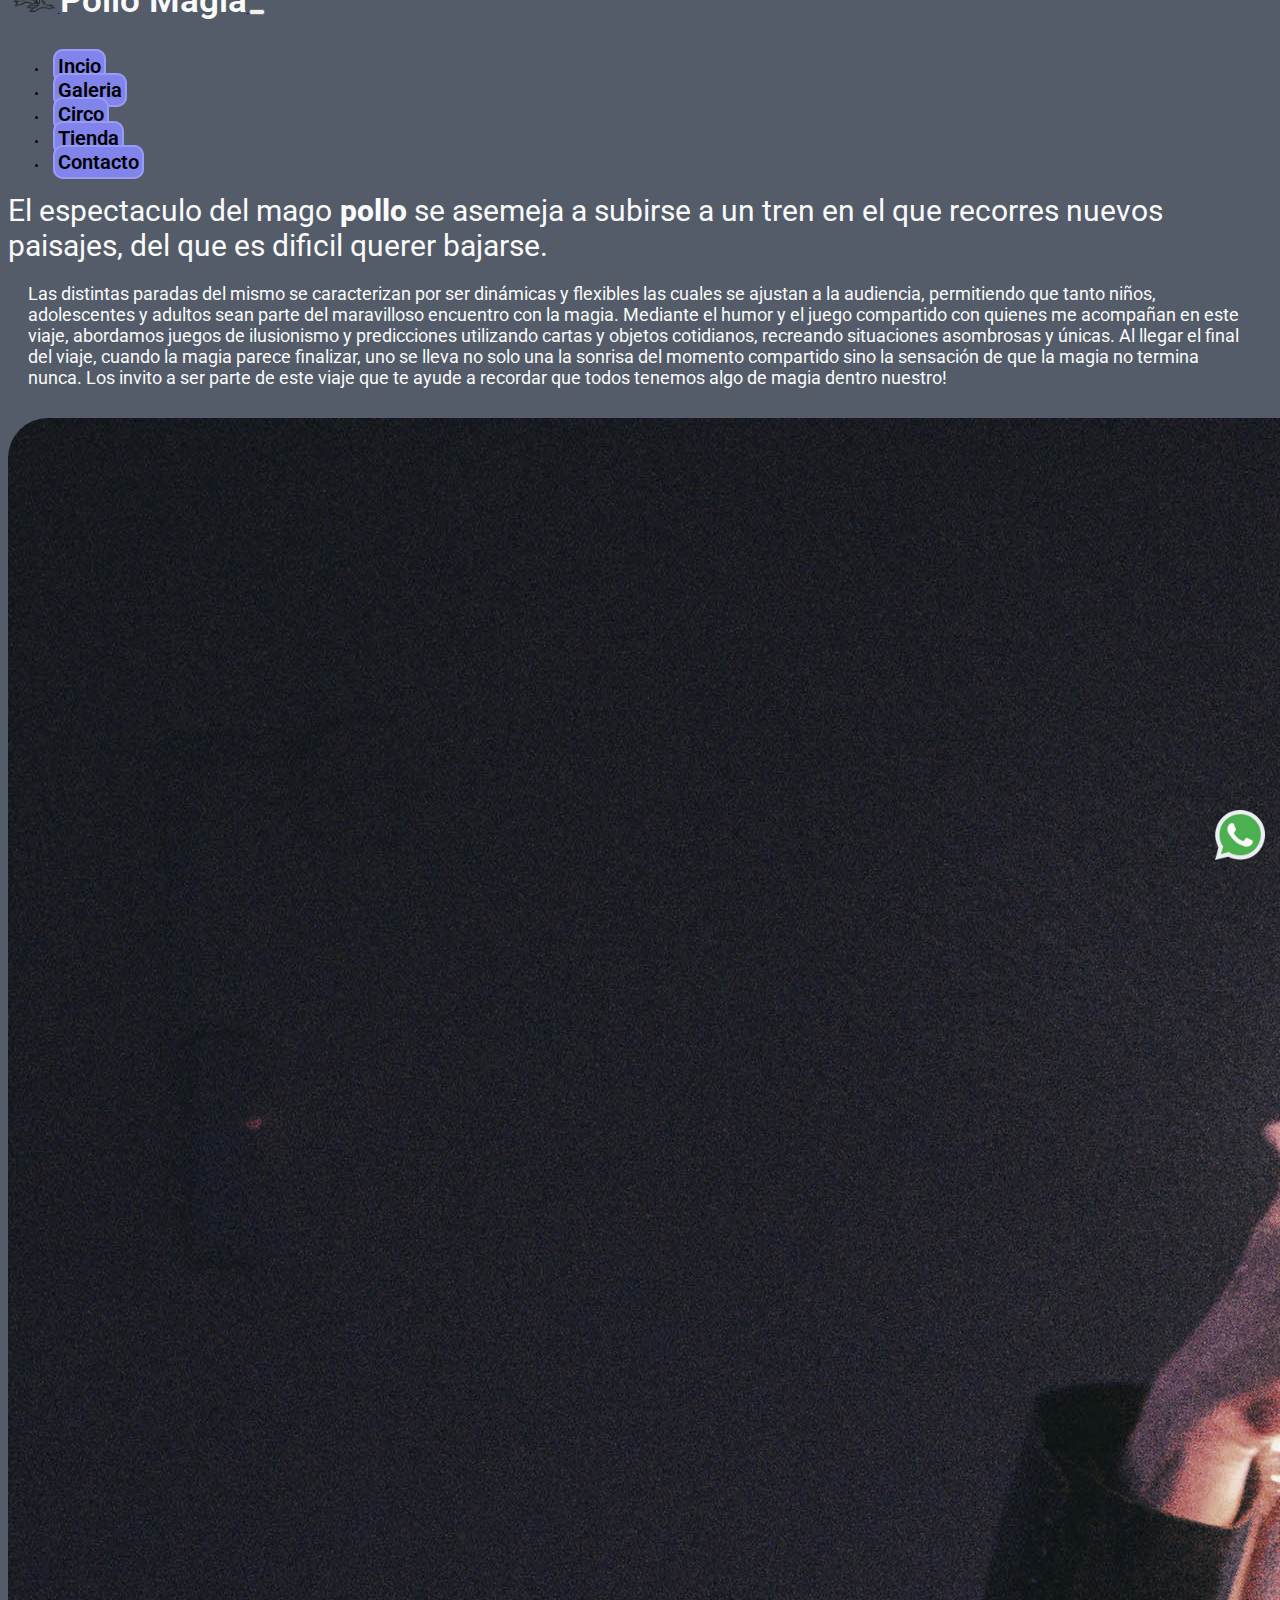
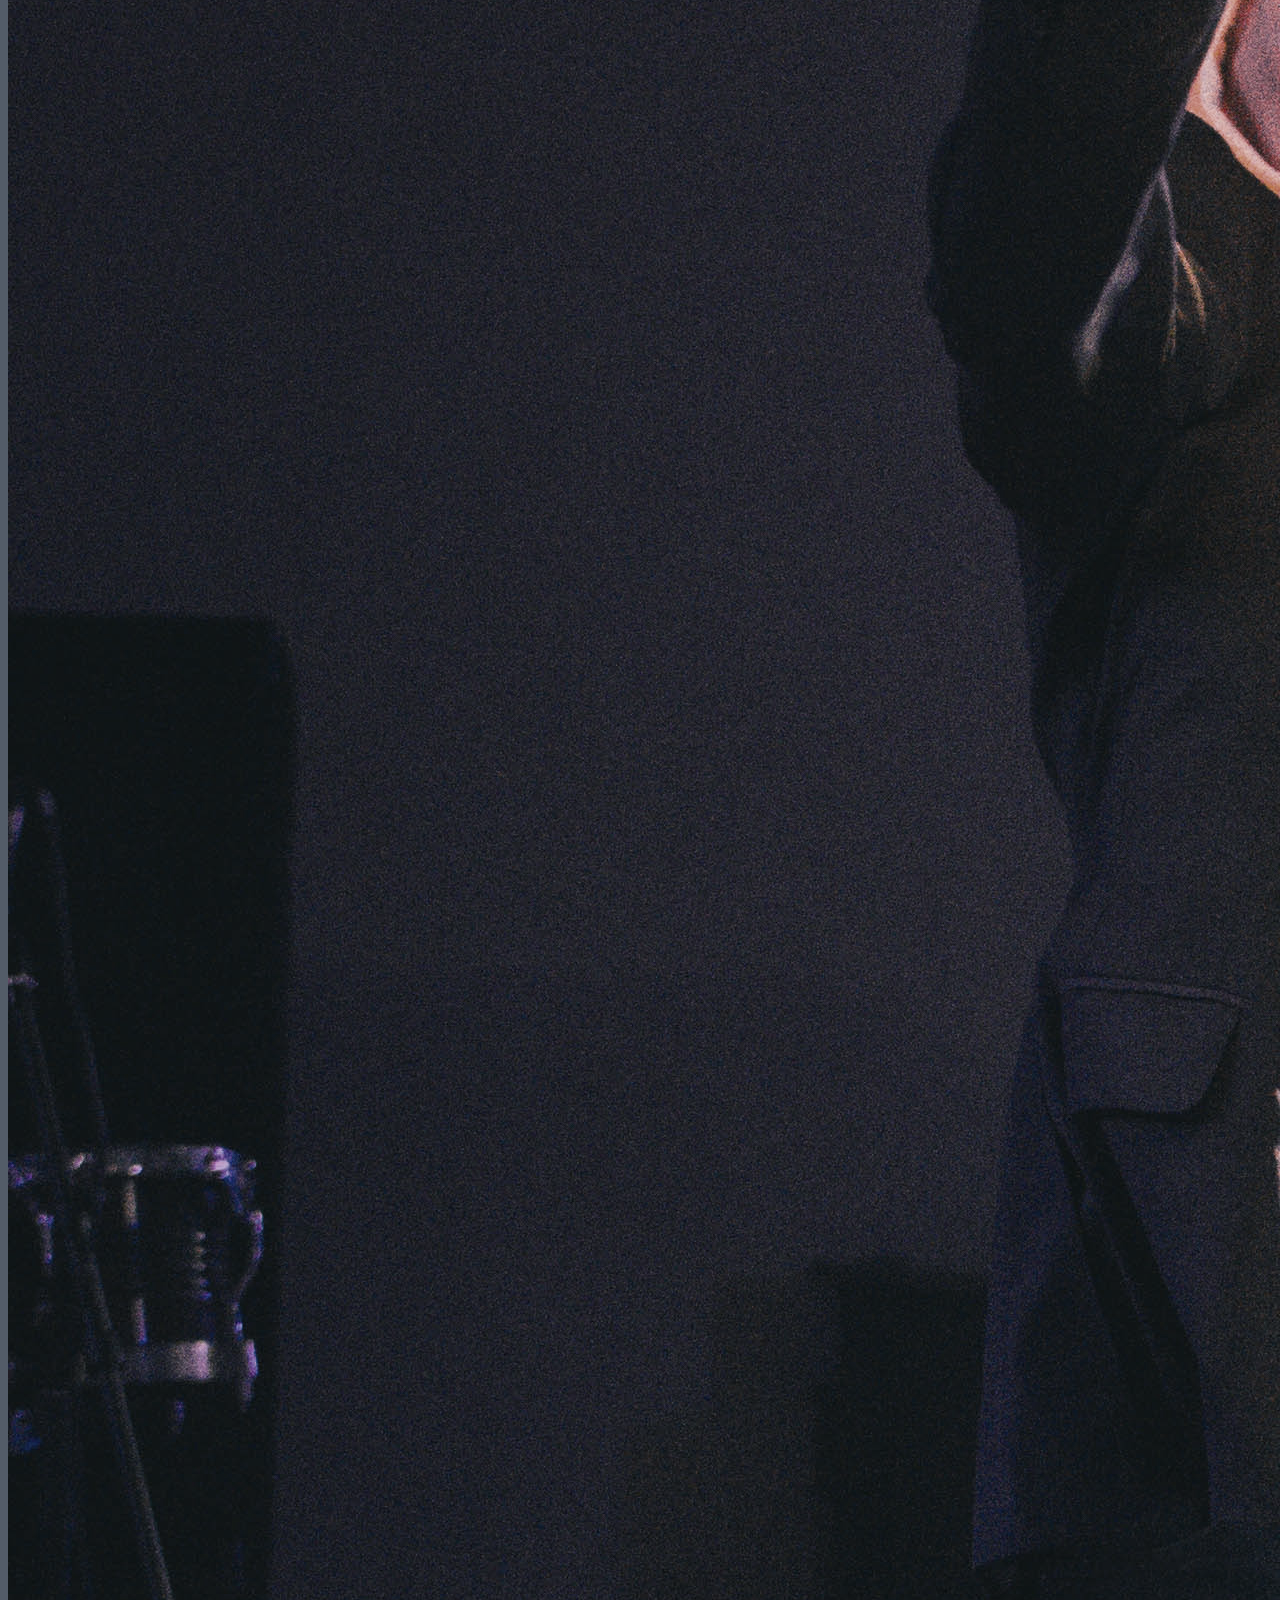
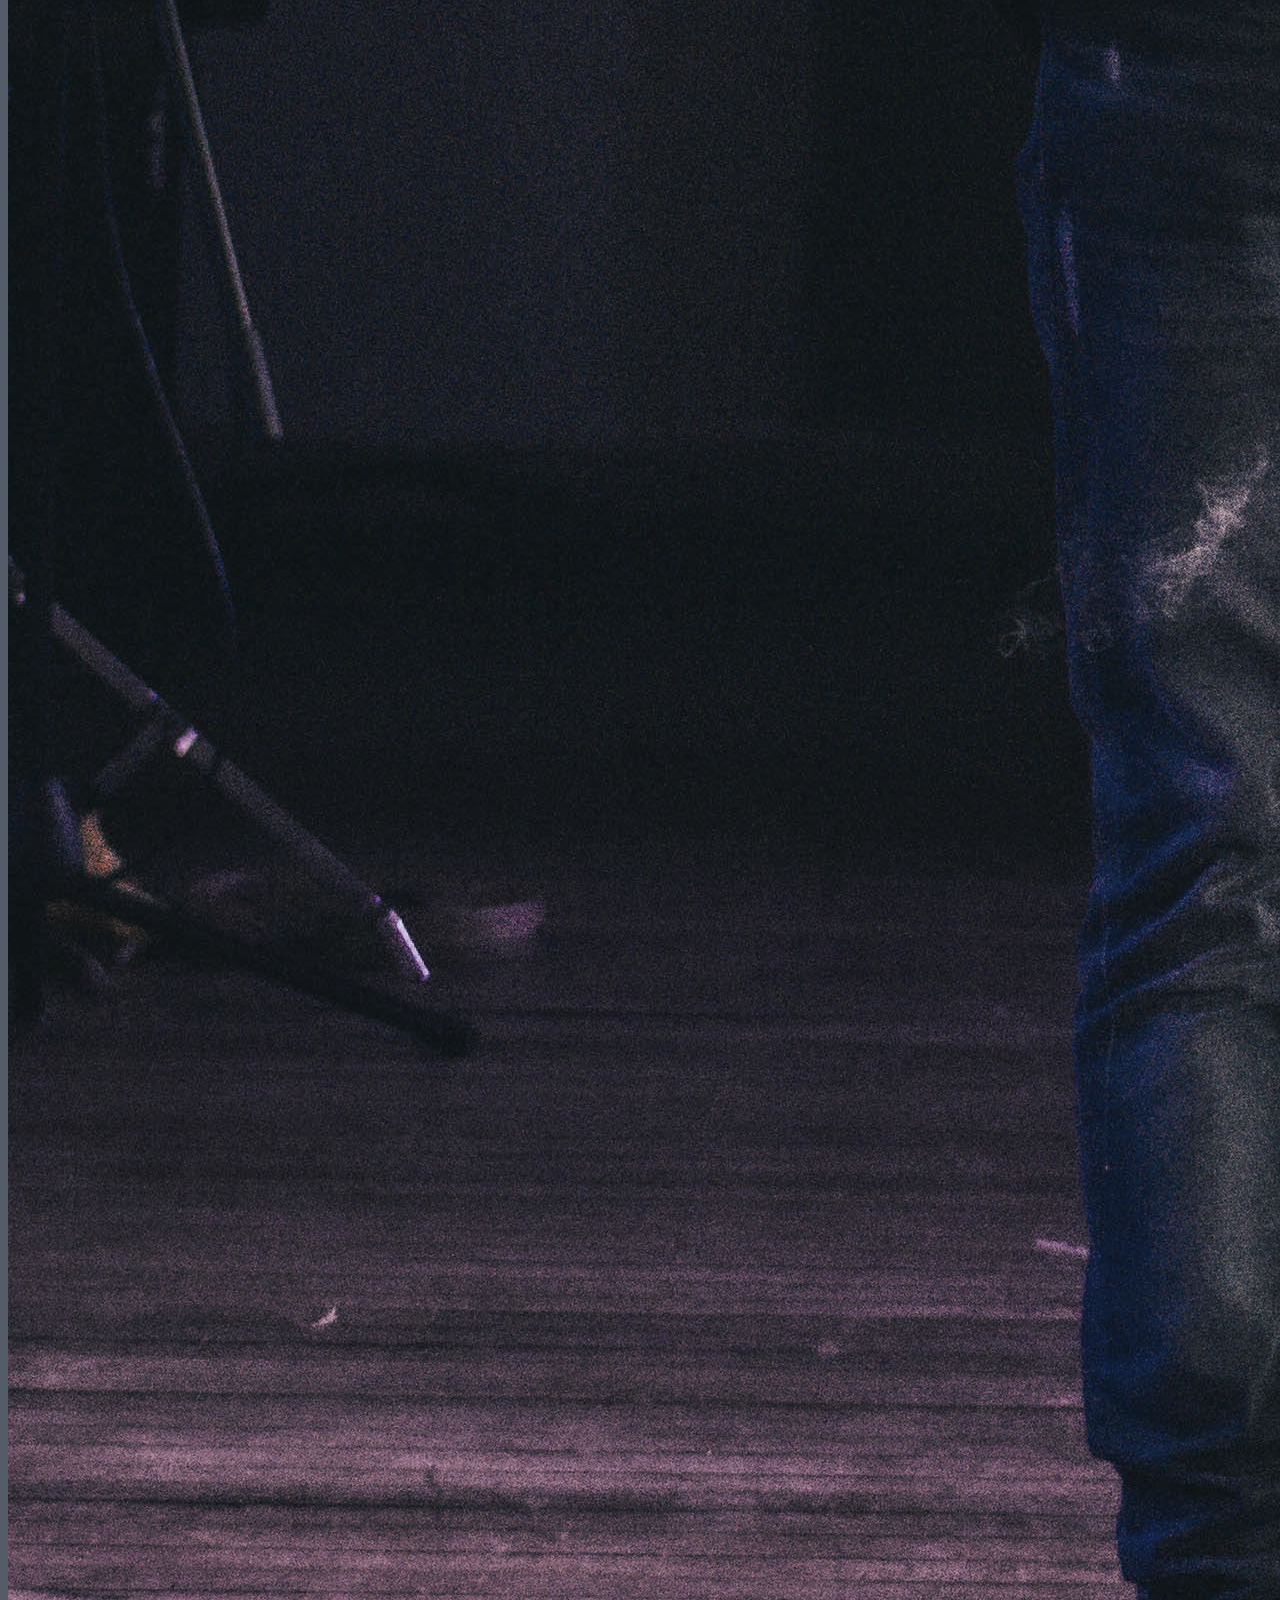
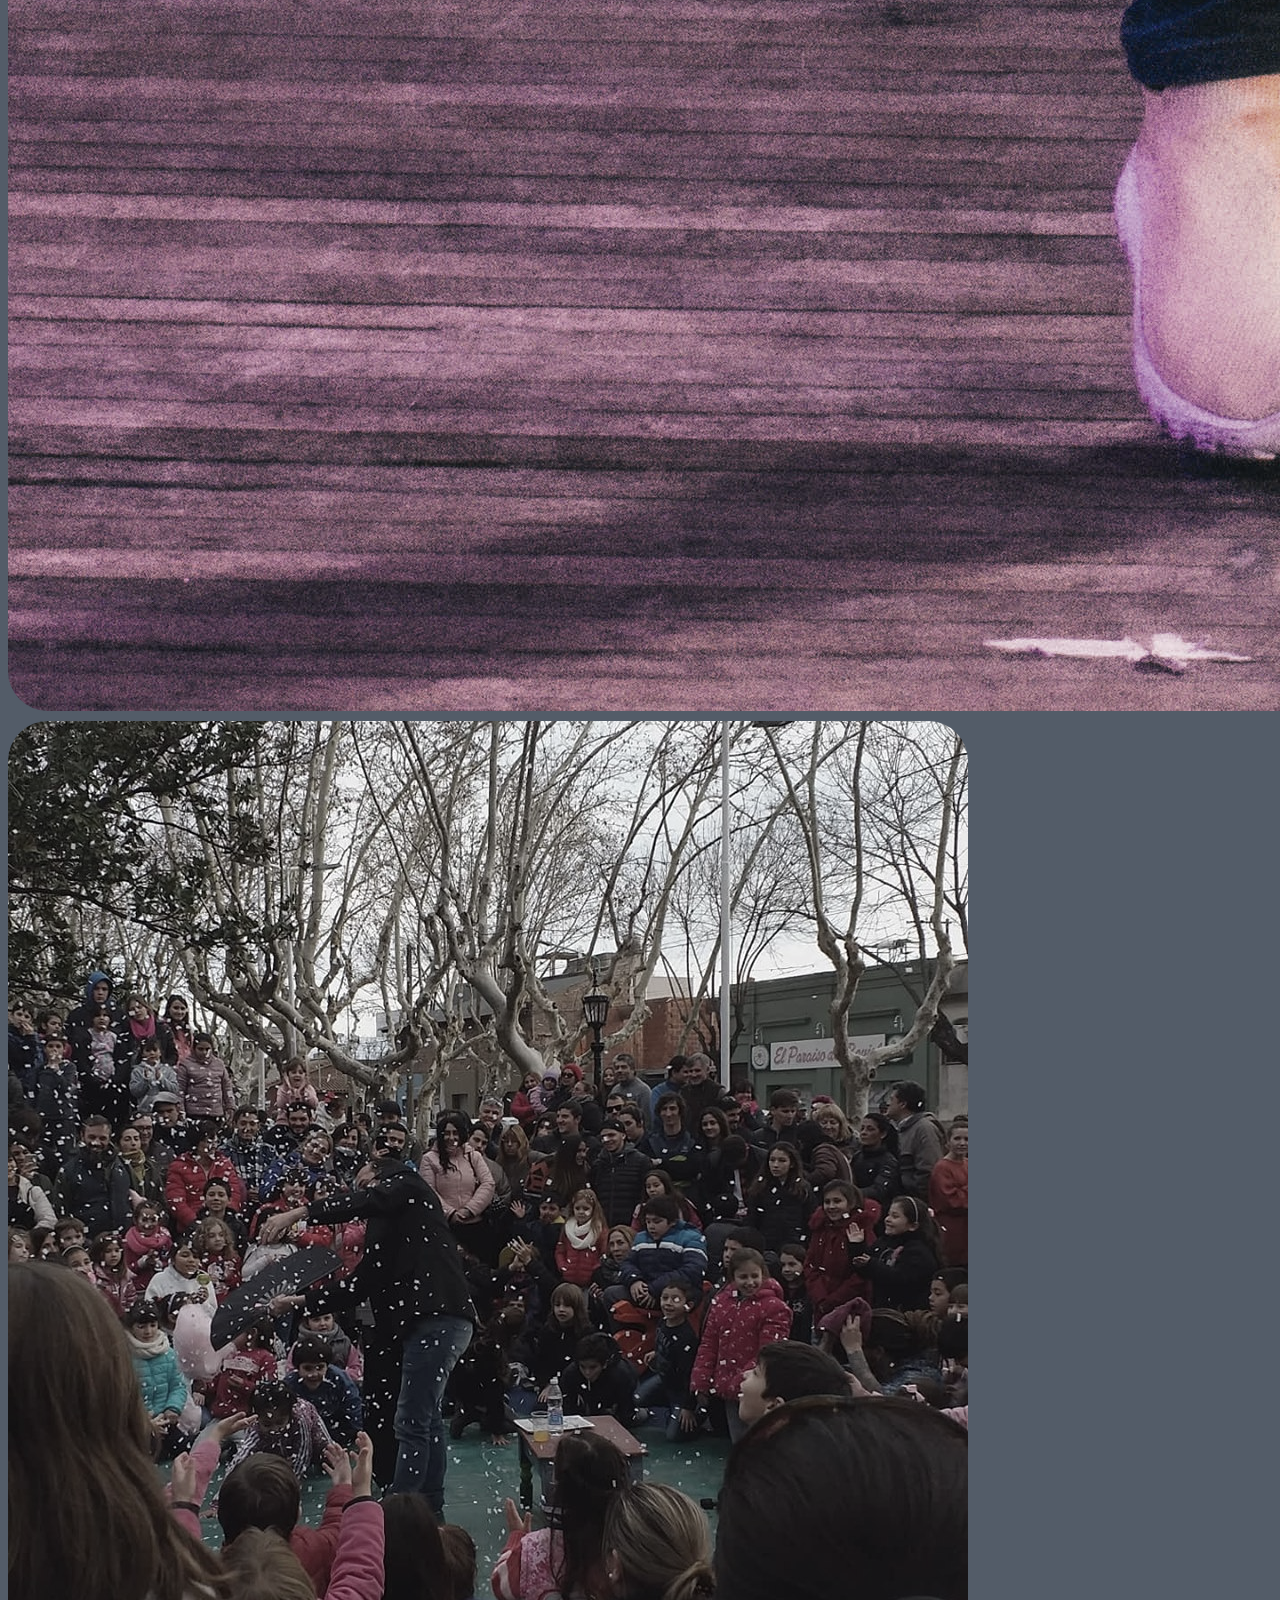
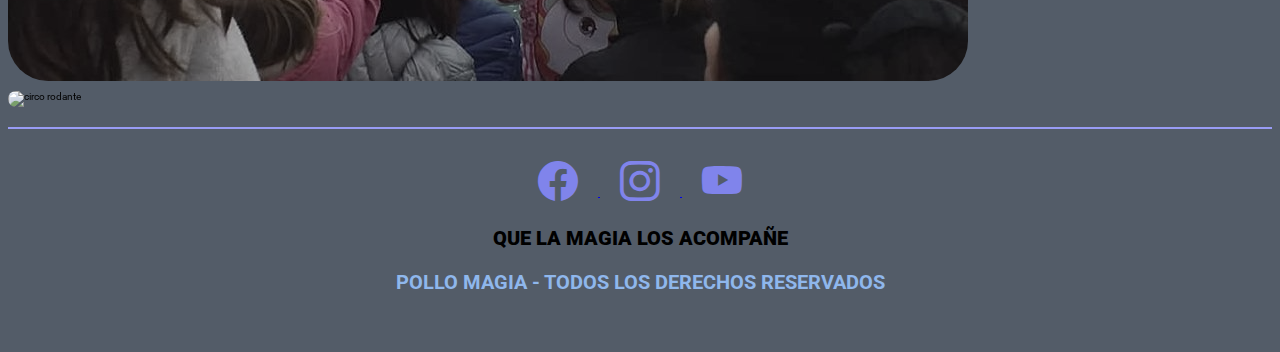
==== index.html @ 36385f6f "para entregar" ====
<!DOCTYPE html>
<html lang="es">

<head>
    <meta charset="UTF-8">
    <meta name="viewport" content="width=device-width, initial-scale=1.0">
    <title>Pollo Magia</title>

    <!-- CSS BOOTSTRAP -->
    <link href="https://cdn.jsdelivr.net/npm/bootstrap@5.3.2/dist/css/bootstrap.min.css" rel="stylesheet"
        integrity="sha384-T3c6CoIi6uLrA9TneNEoa7RxnatzjcDSCmG1MXxSR1GAsXEV/Dwwykc2MPK8M2HN" crossorigin="anonymous">
    <!-- BS ICONOS -->
    <link rel="stylesheet" href="https://cdn.jsdelivr.net/npm/bootstrap-icons@1.11.2/font/bootstrap-icons.min.css">
    <!-- CSS MIO -->
    <link rel="stylesheet" href="css/estilo.css">
</head>

<body class="container-fluid">
    <!-- HEADER -->
    <header class="navbar navbar-expand-lg fixed-right encabezado">
        <div class="container-fluid">
            <a class="nav-brand tituloPrincipal" href="../index.html">
                <img class="imgLogo" src="/img/logo1.png" alt="Logo Pollo">
                <h1>Pollo Magia</h1>
            </a>
            <button class="navbar-toggler order-0" type="button" data-bs-toggle="collapse" data-bs-target="#navbarNav"
                aria-controls="navbarNav" aria-expanded="false" aria-label="Toggle navigation">
                <span class="navbar-toggler-icon"></span>
            </button>

            <nav class="collapse navbar-collapse justify-content-end" id="navbarNav">
                <ul class="navbar-nav flex-column flex-sm-row menu-lista">
                    <li class="nav-item"><a href="index.html" class="boton">Incio</a></li>
                    <li class="nav-item"><a href="html/galeria.html" class="boton">Galeria</a></li>
                    <li class="nav-item"><a href="html/circorodante.html" class="boton">Circo</a></li>
                    <li class="nav-item"><a href="html/tienda.html" class="boton">Tienda</a></li>
                    <li class="nav-item"><a href="html/contacto.html" class="boton">Contacto</a></li>
                </ul>
            </nav>
        </div>
    </header>

    <!-- HERO / BANNER -->
    <section class="hero d-flex flex-column justify-content-center align-items-center" style="margin-top: 60px;">
        <div class="containerHero">
            <div class="row justify-content-center">
                <div class="col-lg-10 col-md-11 col-sm-9 text-center descirpcionHero">
                    <h2>El espectaculo del mago <span>pollo</span> se asemeja a subirse a un tren en el que recorres
                        nuevos paisajes, del que es dificil querer bajarse.</h2>
                    <p>Las distintas paradas del mismo se caracterizan por ser dinámicas y flexibles las cuales
                        se ajustan a la audiencia, permitiendo que tanto niños, adolescentes y adultos sean parte
                        del maravilloso encuentro con la magia. Mediante el humor y el juego compartido con quienes
                        me acompañan en este viaje, abordamos juegos de ilusionismo y predicciones utilizando cartas y
                        objetos cotidianos, recreando situaciones asombrosas y únicas. Al llegar el final del
                        viaje, cuando la magia parece finalizar, uno se lleva no solo una la sonrisa del momento
                        compartido sino la sensación de que la magia no termina nunca. Los invito a ser parte de este
                        viaje que te ayude a recordar que todos tenemos algo de magia dentro nuestro!</p>
                </div>
            </div>
        </div>
    </section>

    <!-- GALERIA -->
    <section>
        <div class="row">
            <img class="col-xl-4 col-md-4 col-sm-10 foto" src="img/foto1.jpg" alt=" mercedes">
            <img class="col-xl-4 col-md-4 col-sm-10 foto" src="img/foto2.jpg" alt="plaza san luis">
            <img class="col-xl-4 col-md-4 col-sm-10 foto" src="img/foto3.jpg" alt="circo rodante">
        </div>
    </section>

    <div>
        <a href="https://api.whatsapp.com/send?phone=2324589620&text=Hola!,%20pollo%20estoy%20en%20tu%20pagina%20web"
            target="_blank">
            <img class="logoWhatsapp" src="img/whatsapp.png" alt="Logo de whatsapp">
        </a>
    </div>

    <footer class="footer">
        <div>
            <a href="https://www.facebook.com/PolloLopezMagia" target="_blank">
                <i class="bi bi-facebook logoRedes" alt="ir a facebook"></i>
            </a>

            <a href="https://www.instagram.com/pollomagia/" target="_blank">
                <i class="bi bi-instagram logoRedes" alt="ir a instagram"></i>
            </a>


            <a href="https://www.youtube.com/@PolloLopez" target="_blank">
                <i class="bi bi-youtube logoRedes" alt="ir a youtube"></i>
            </a>
        </div>

        <p>que la magia los acompañe</p>
        <h3>Pollo Magia - Todos los derechos reservados</h3>
    </footer>

    <script src="https://cdn.jsdelivr.net/npm/bootstrap@5.3.2/dist/js/bootstrap.bundle.min.js"
        integrity="sha384-C6RzsynM9kWDrMNeT87bh95OGNyZPhcTNXj1NW7RuBCsyN/o0jlpcV8Qyq46cDfL"
        crossorigin="anonymous"></script>
</body>

</html>
---- css/estilo.css ----
/* BOTONES */
@import url("https://fonts.googleapis.com/css2?family=Lobster&family=Roboto:wght@100&family=Sen&display=swap");
.boton {
  text-decoration: none;
  color: #000000;
  border: 2px solid #999cf5;
  background-color: #8084eb;
  border-color: none;
  padding: 3px;
  border-radius: 1rem;
  font-size: 2rem;
  margin: 0.5rem;
  font-weight: 600;
}
.boton:hover {
  border: 2px solid #8084eb;
  background-color: #999cf5;
}

/* FOOTER */
footer {
  padding: 3rem;
  border-top: 2px double #999cf5;
  text-align: center;
  margin-top: 2rem;
}

h3 {
  text-align: center;
  color: #8fb7ec;
  text-transform: uppercase;
  font-size: 2rem;
}

footer p {
  font-weight: 900;
  color: #000000;
  font-size: 2rem;
  text-transform: uppercase;
}

.logoRedes {
  color: #8084eb;
  text-align: center;
  padding: 2rem;
  cursor: pointer;
  font-size: 4rem;
}
.logoRedes:hover {
  font-size: 5rem;
  color: #3ff806;
}

.logoWhatsapp {
  width: 5rem;
  position: fixed;
  bottom: 40px;
  right: 1.5rem;
  cursor: pointer;
  transition: all 0.1s;
}
.logoWhatsapp:hover {
  width: 6rem;
}

/* GALERIA */
.foto {
  margin-top: 1rem;
  display: block;
  border-radius: 4rem;
  filter: grayscale(55%);
}
.foto:hover {
  filter: grayscale(0%);
  border-radius: 2rem;
  transition: all 0.2s;
}

html {
  font-size: 62.5%;
}

body {
  font-family: "roboto", sans-serif;
  background-color: #535C68;
}

/* ENCABEZADO//HEADER */
.encabezado {
  display: flex;
  height: 8rem;
  padding: 1rem 0;
  justify-content: space-between;
  /* distribuye y alinea */
  align-items: center;
}

.menuNav a {
  text-transform: uppercase;
  font-size: 1.4rem;
  border: 1px solid #c1101a;
  padding: 0;
}

h1 {
  display: inline-block;
  font-size: 3.5rem;
  font-weight: 600;
  color: #fafafa;
  /*$color-fuentes*/
}

.imgLogo {
  height: 8rem;
}

/*HERO*/
.hero {
  display: inline-block;
  color: #8fb7ec;
  /*$color-fuentes-tirulos-botones*/
  position: relative;
  width: 100%;
}

h2 {
  margin-bottom: 1rem;
  font-size: 3rem;
  font-weight: 400;
  color: #fafafa;
}

p {
  color: #fafafa;
  font-size: 2rem;
  margin: 2rem;
  font-size: 1.8rem;
}

.hero h2 span {
  font-weight: 800;
  padding: 0.5px;
  position: relative;
}

.containerHero {
  display: flex;
  margin-top: 0;
}

/*TARJETAS DE LA TIENDA */
.contenedorTienda {
  display: grid;
  grid-template-columns: repeat(4, 2fr);
  gap: 1rem;
}

.tienda {
  display: flex;
  flex-direction: column;
  align-items: center;
  padding: 2rem;
  border-radius: 0.7rem;
  background-color: #535768;
  margin-left: 1rem;
  margin-top: 2rem;
}

.tiendaImagen {
  width: 100%;
  height: 50%;
  position: relative;
  border-radius: 1.5rem;
}

.producto {
  font-size: 3rem;
  font-weight: bold;
  text-align: center;
}

.tiendaDescripcion {
  font-size: 1.5rem;
  color: #F2F2E7;
  text-align: center;
}

.tiendaPrecio {
  font-size: 2rem;
  color: #fafafa;
  font-weight: 600;
  text-align: center;
}

/*Medias Queries */
@media (max-width: 767px) {
  .encabezado {
    margin-top: 1rem;
  }
  .tituloPrincipal h1 {
    display: none;
  }
  .imagenMuestra {
    max-width: 90%;
    margin: auto;
  }
}
@media (max-width: 406px) {
  .hero {
    height: calc(100vh - 10rem);
    margin-top: 2rem;
  }
}
@media (max-width: 767px) {
  .hero {
    margin-top: auto;
    height: calc(100vh - 0.5rem);
    position: relative;
  }
}
@media (max-width: 406px) {
  .footer {
    align-items: center;
  }
}
@media (min-width: 767px) and (max-width: 1024px) {
  .contenedorTienda {
    grid-template-columns: 1fr 1fr;
    gap: 5px;
    margin: auto;
  }
}
@media (max-width: 767px) {
  .contenedorTienda {
    grid-template-columns: 2fr;
  }
}

/*# sourceMappingURL=estilo.css.map */
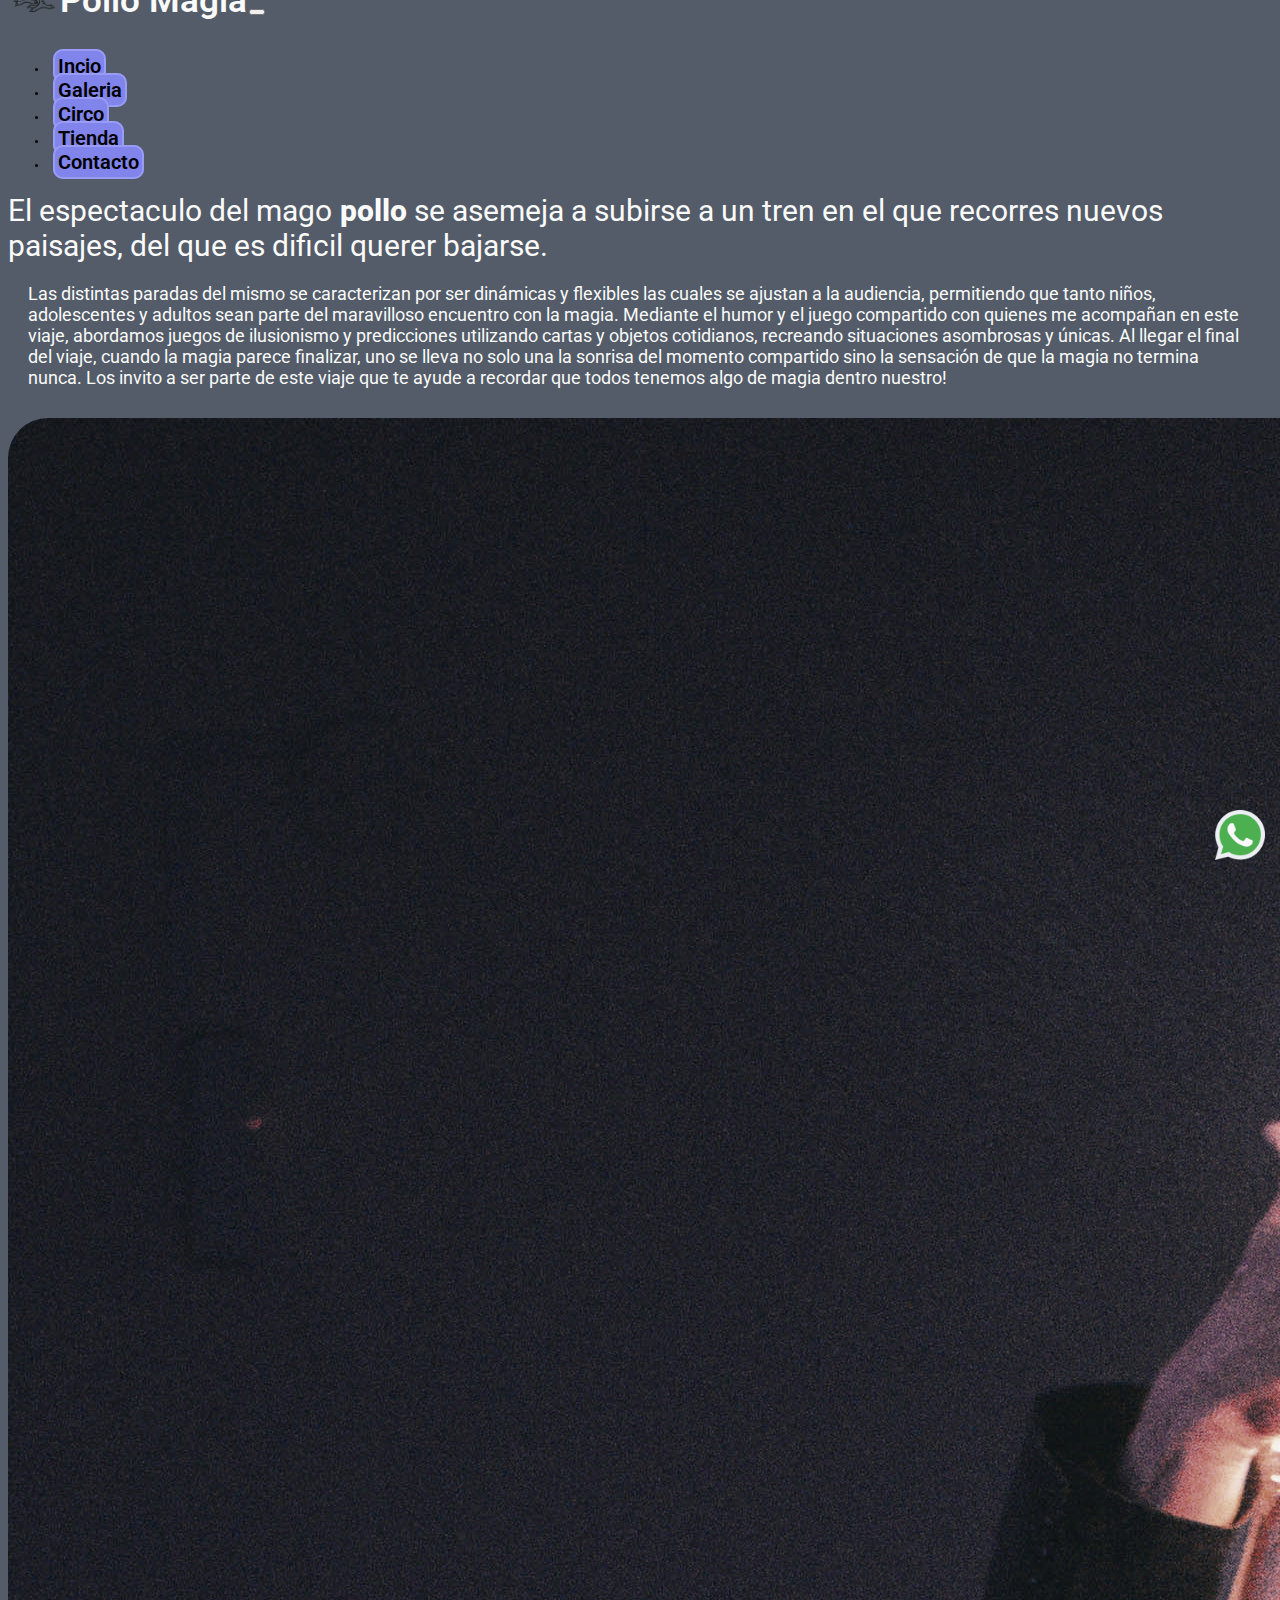
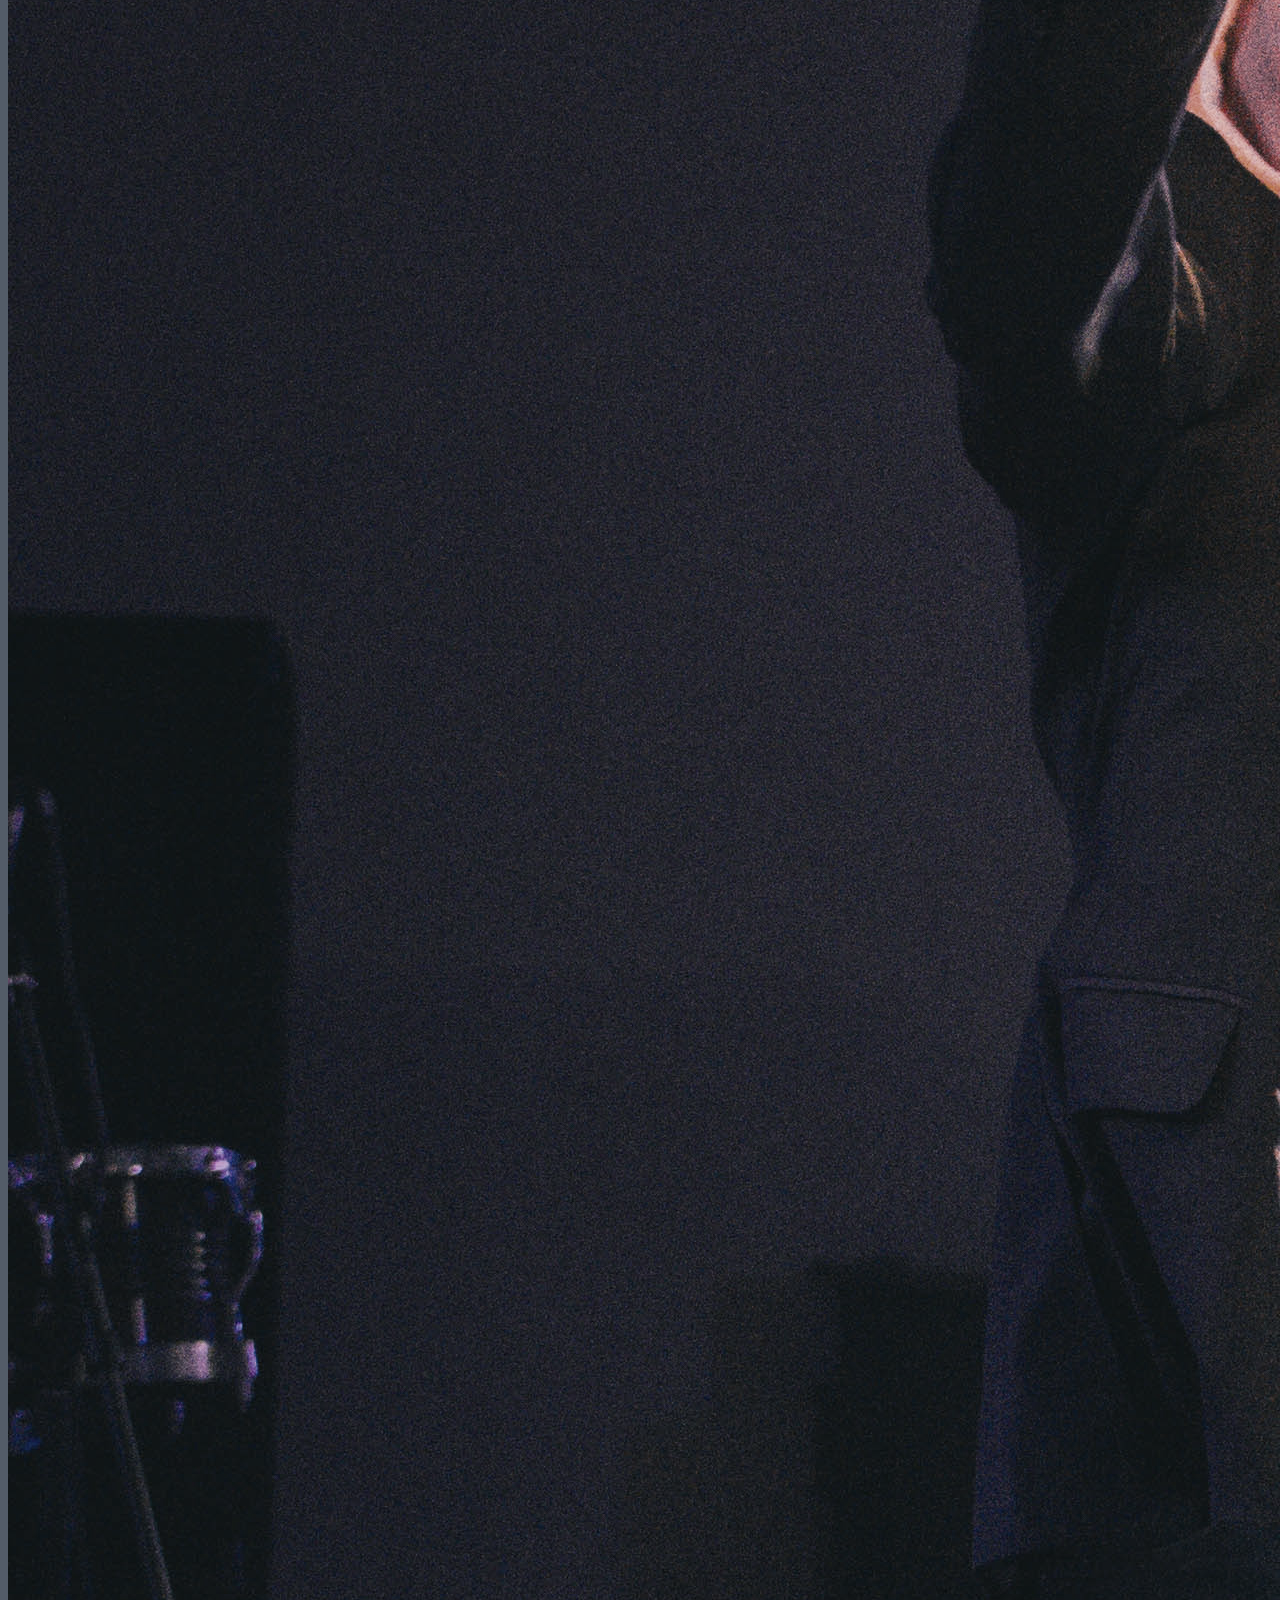
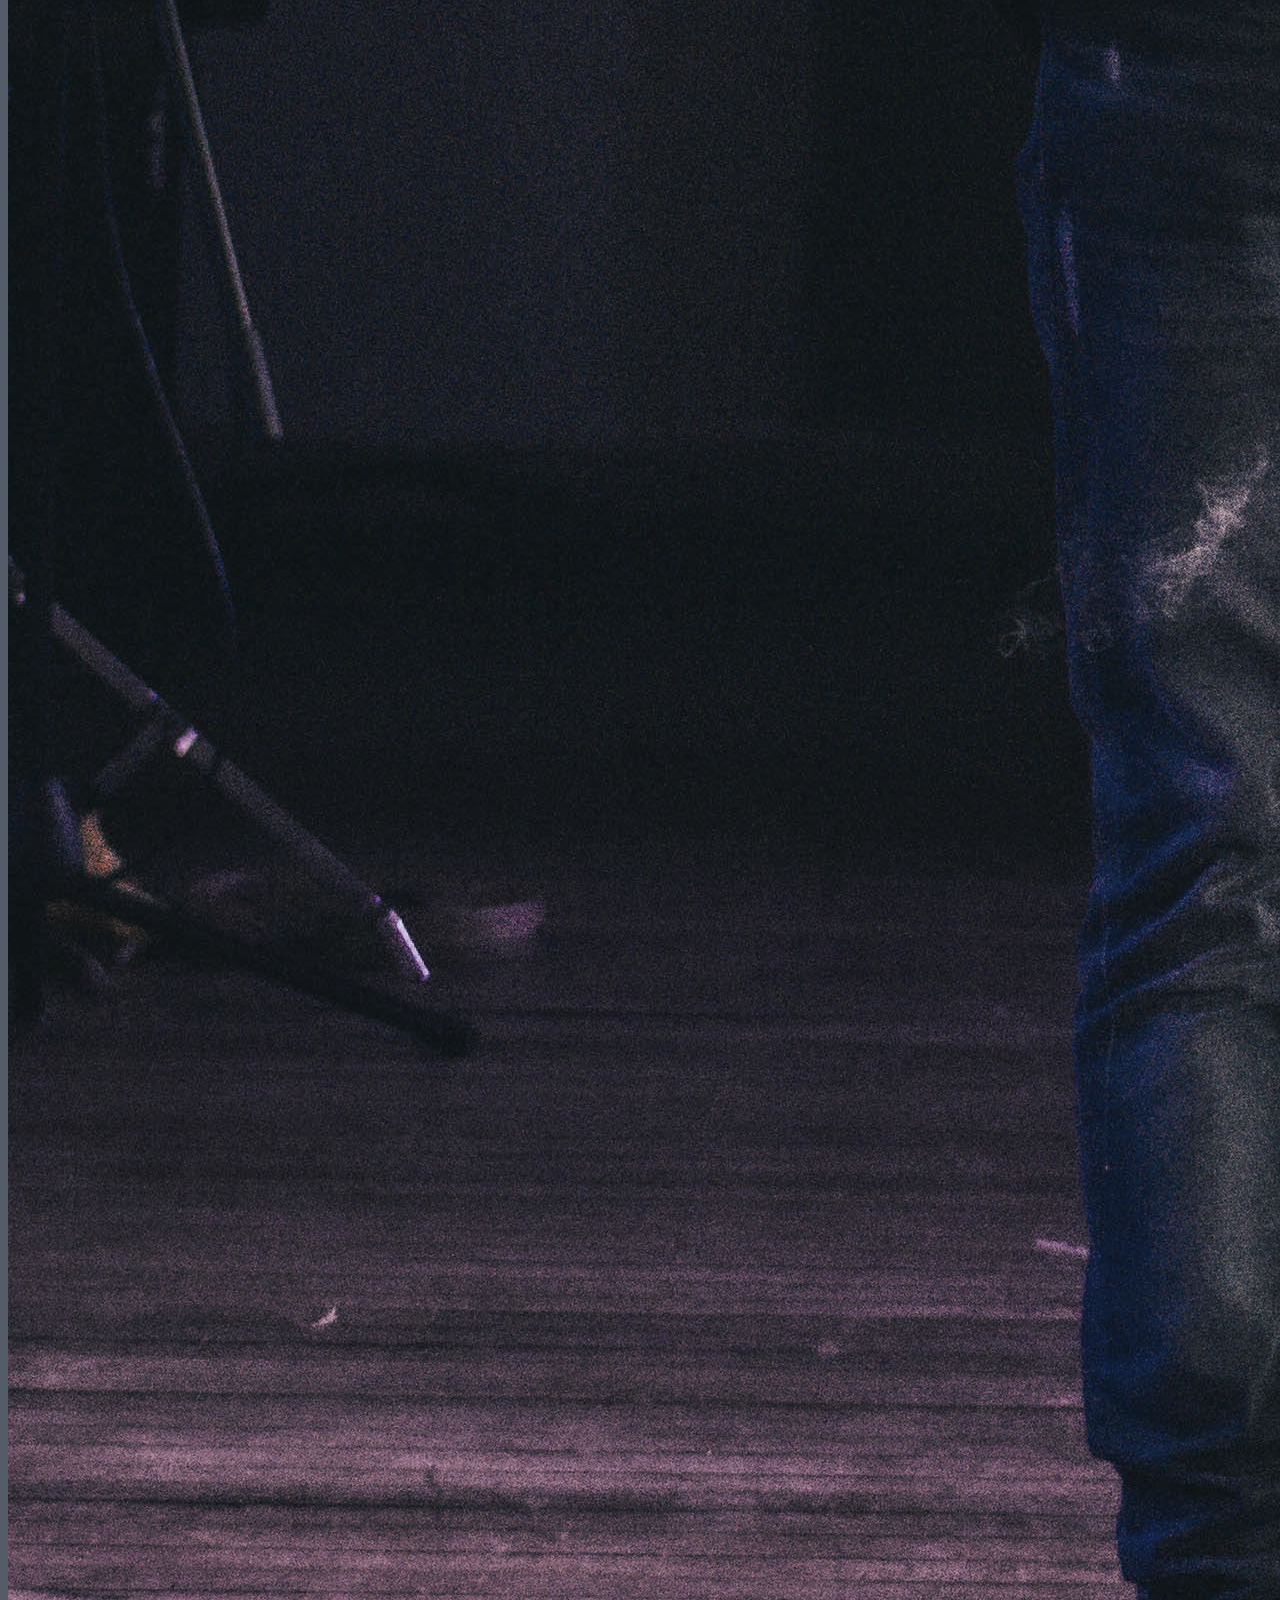
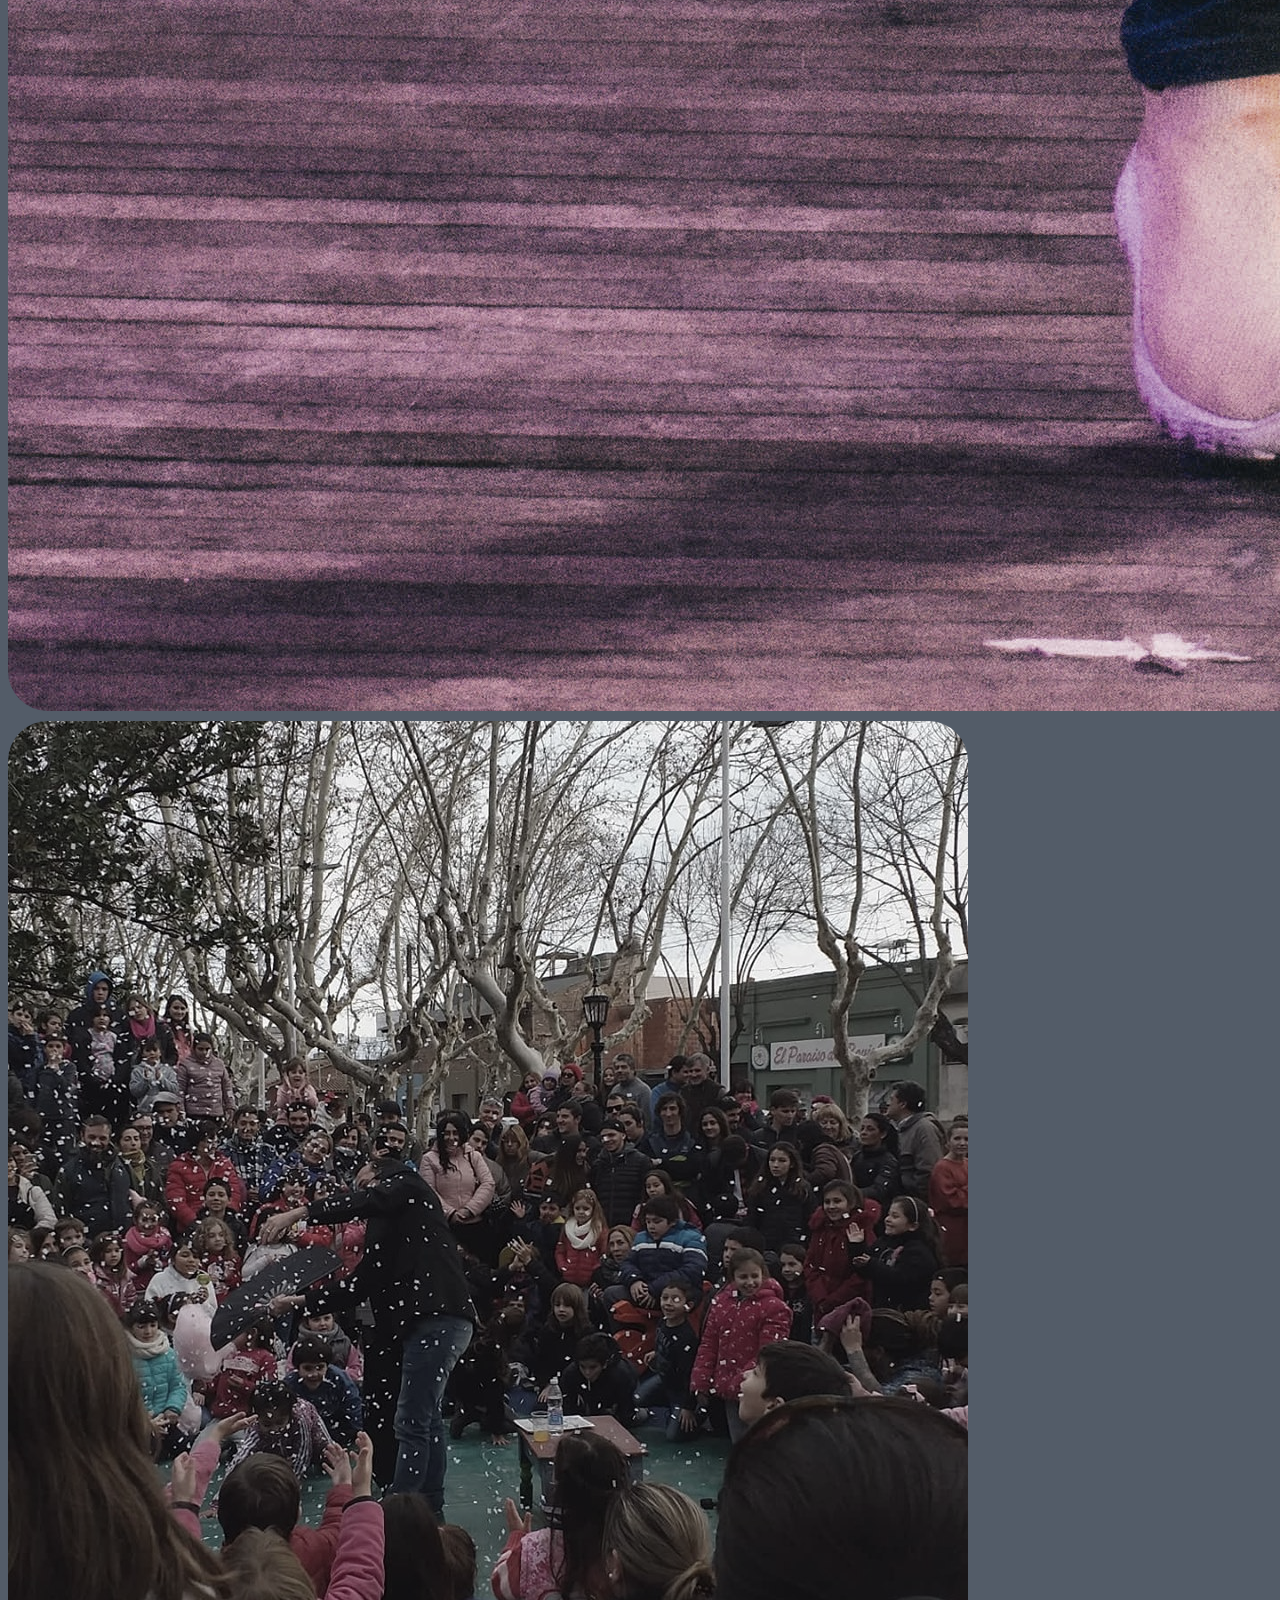
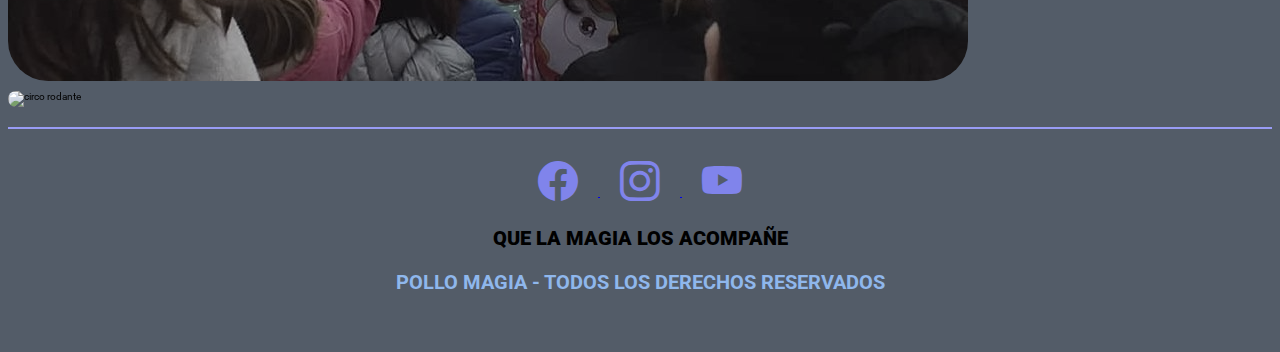
==== commit 58443e7c: "logoGira" ====
--- a/index.html
+++ b/index.html
@@ -19,9 +19,9 @@
     <!-- HEADER -->
     <header class="navbar navbar-expand-lg fixed-right encabezado">
         <div class="container-fluid">
-            <a class="nav-brand tituloPrincipal" href="../index.html">
-                <img class="imgLogo" src="/img/logo1.png" alt="Logo Pollo">
-                <h1>Pollo Magia</h1>
+            <a class="nav-brand tituloPrincipal" href="../index.html"></a>
+            <img class="imgLogo" src="img/logo1.png" alt="Logo Pollo">
+            <h1>Pollo Magia</h1>
             </a>
             <button class="navbar-toggler order-0" type="button" data-bs-toggle="collapse" data-bs-target="#navbarNav"
                 aria-controls="navbarNav" aria-expanded="false" aria-label="Toggle navigation">
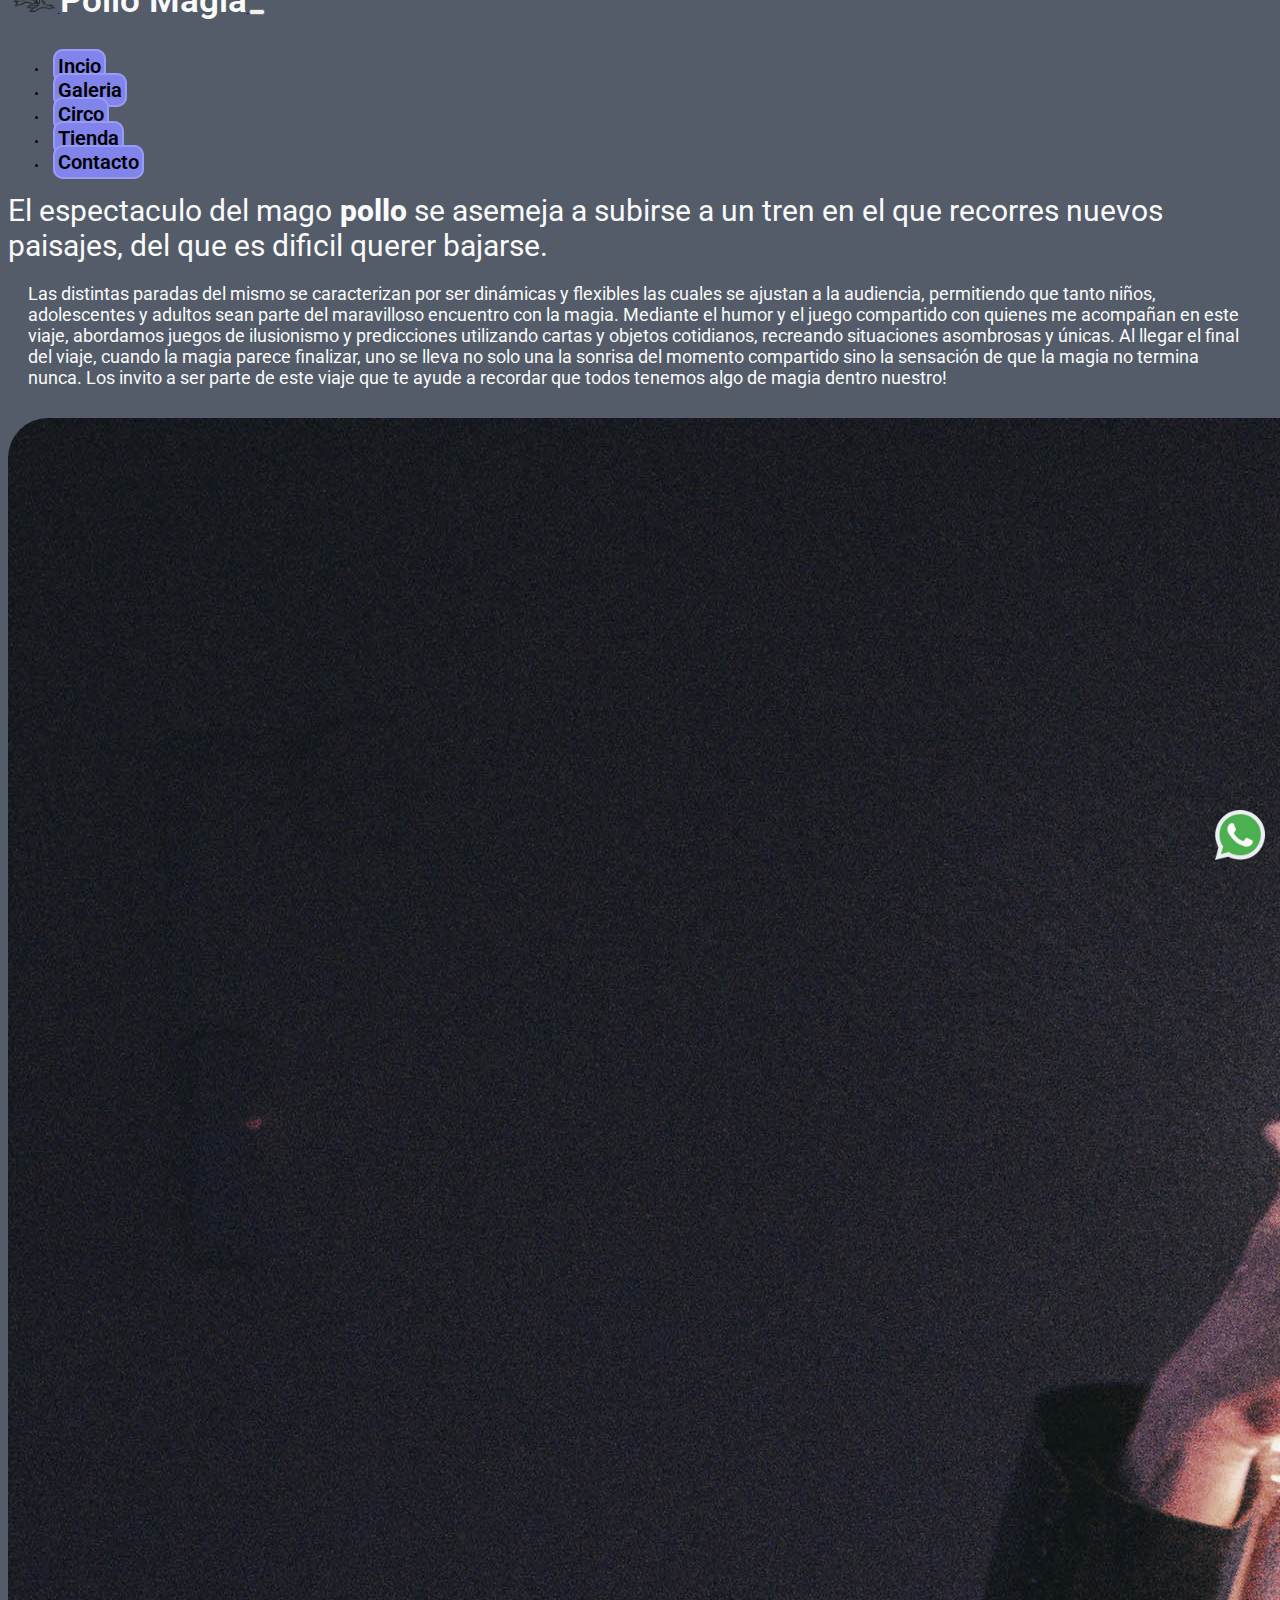
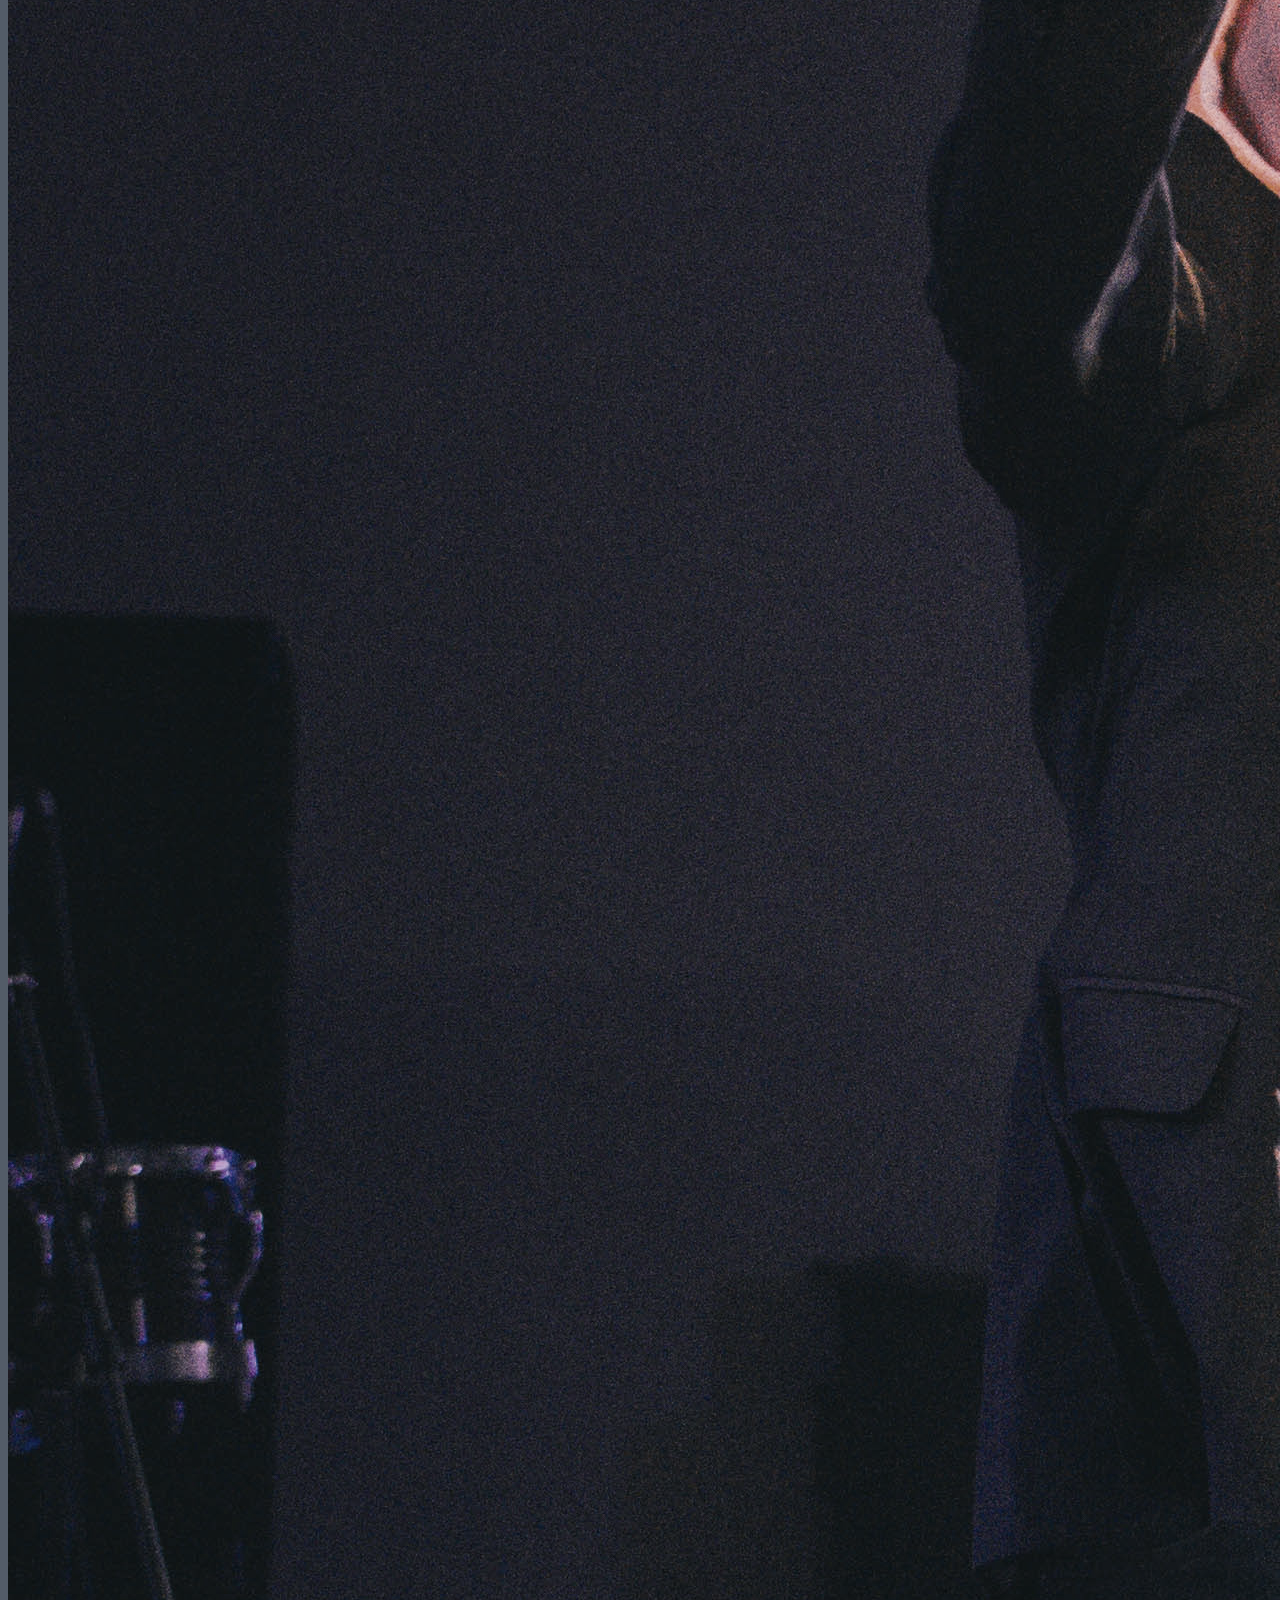
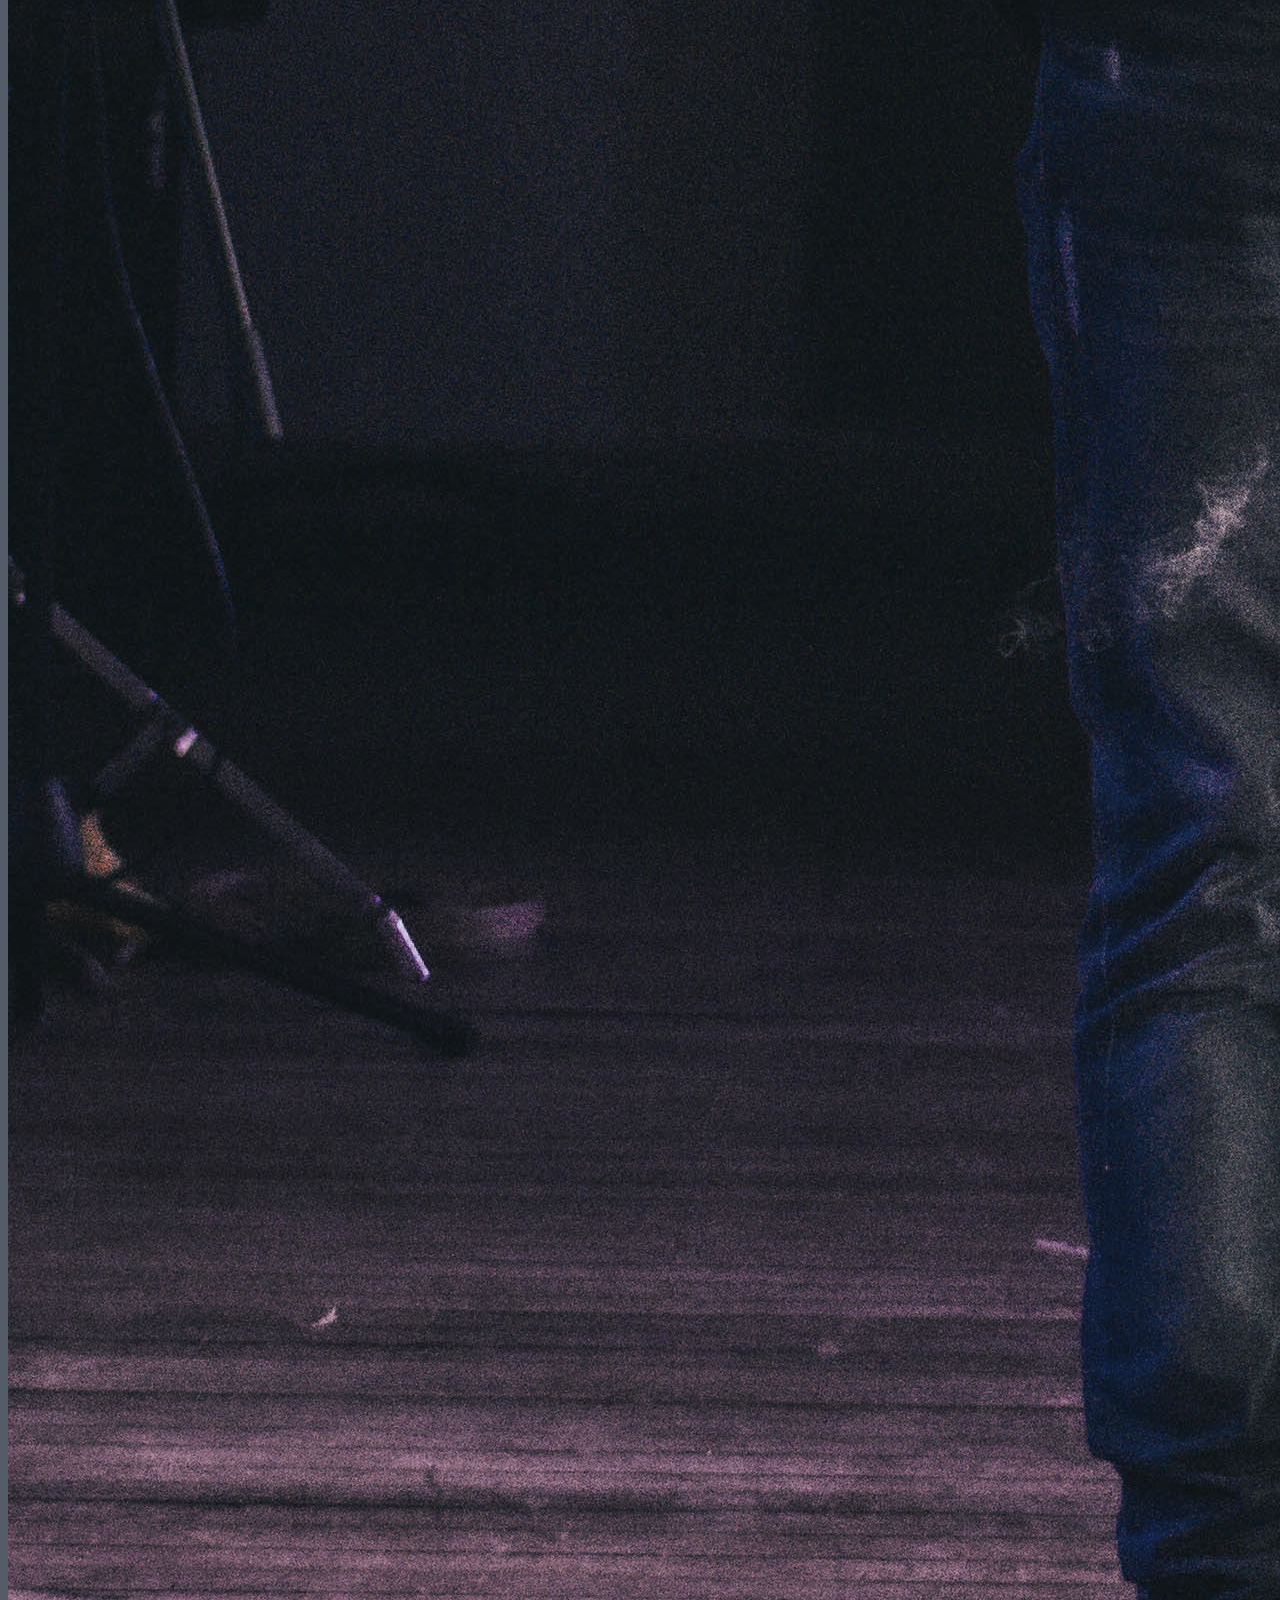
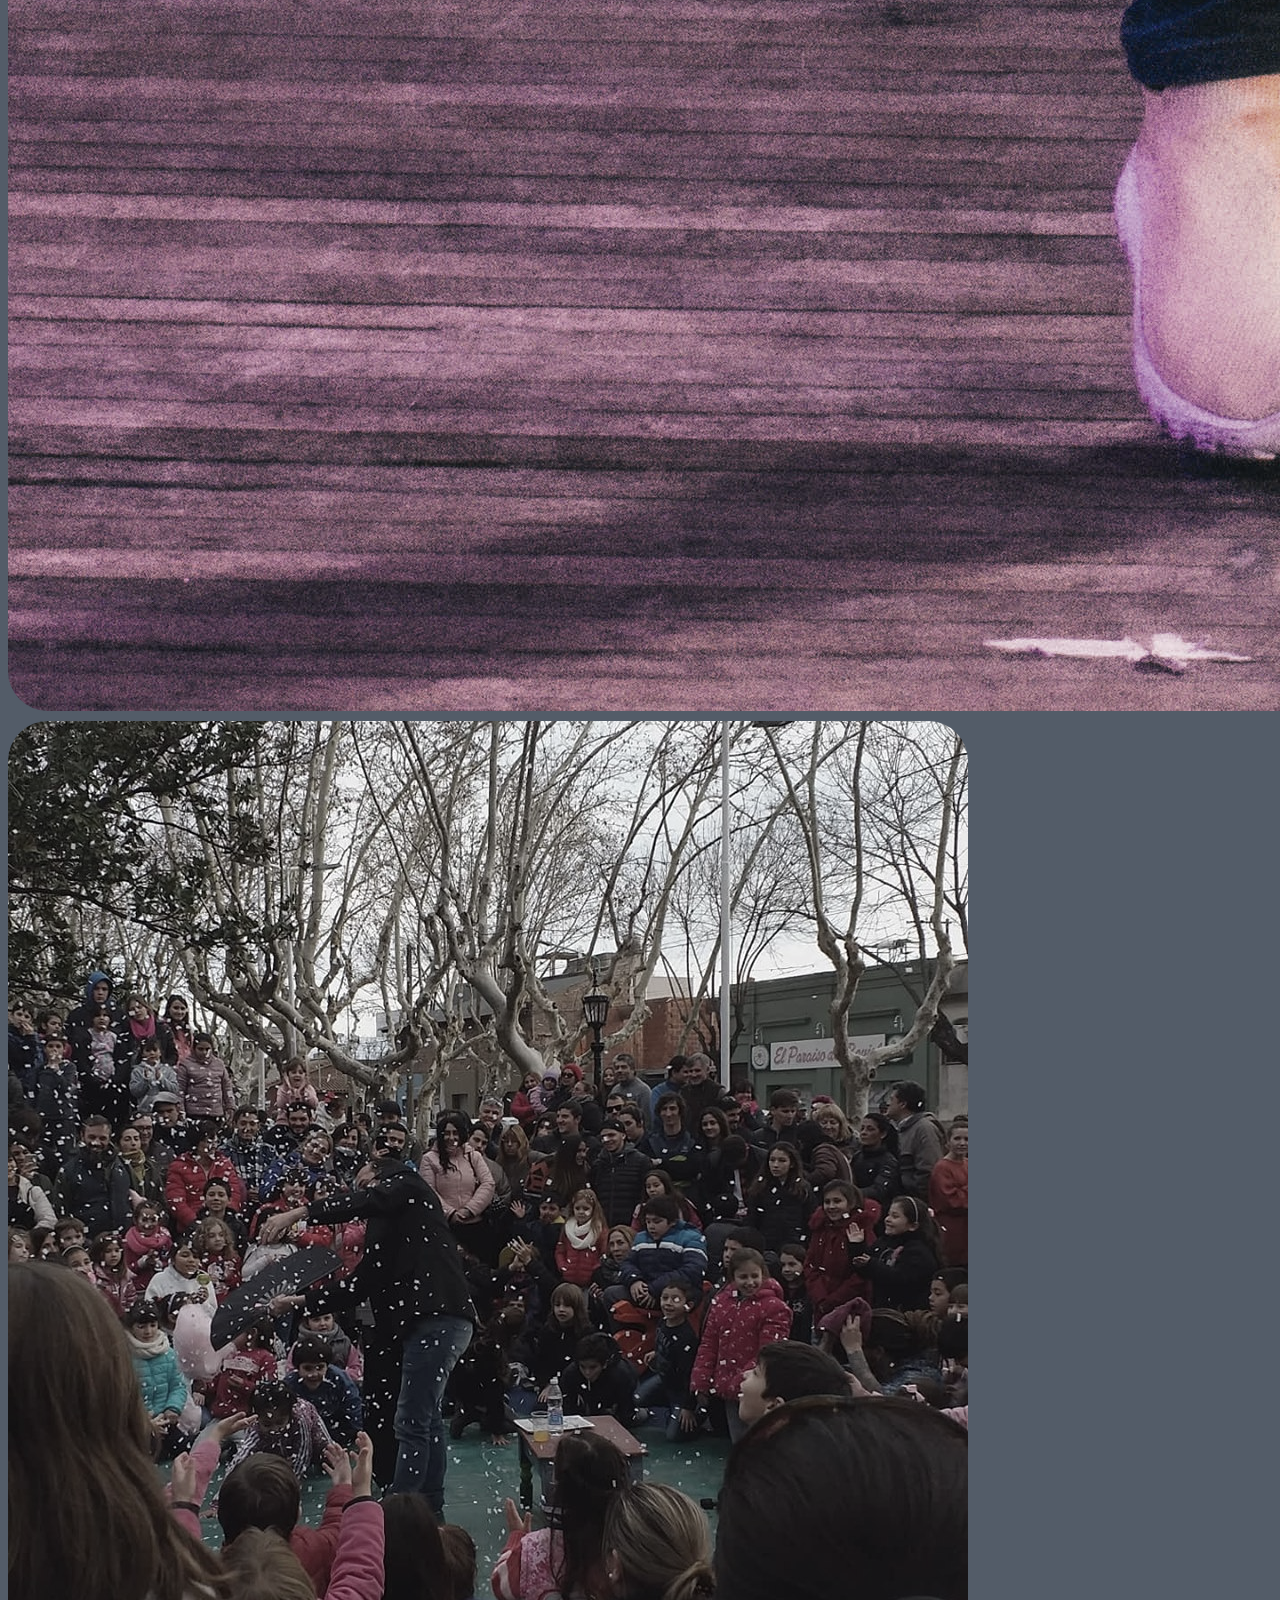
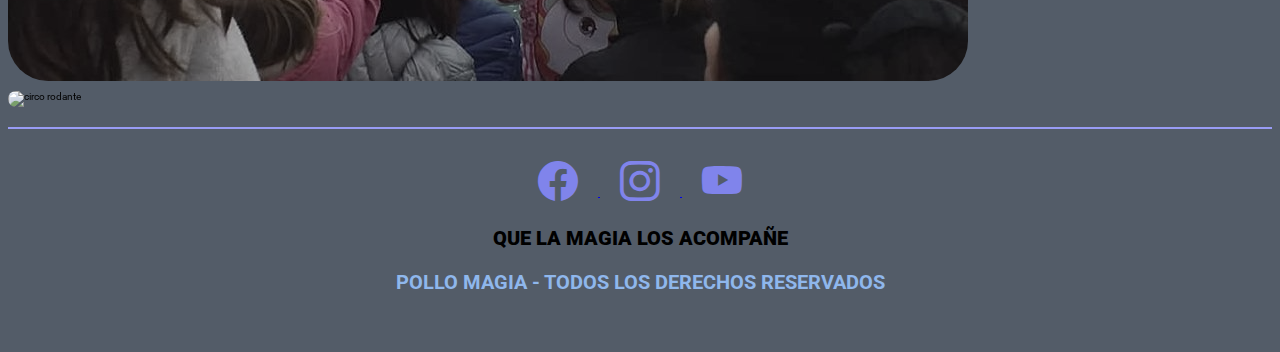
==== commit a7e336bf: "solucionadoLogo" ====
--- a/index.html
+++ b/index.html
@@ -19,9 +19,9 @@
     <!-- HEADER -->
     <header class="navbar navbar-expand-lg fixed-right encabezado">
         <div class="container-fluid">
-            <a class="nav-brand tituloPrincipal" href="../index.html"></a>
-            <img class="imgLogo" src="img/logo1.png" alt="Logo Pollo">
-            <h1>Pollo Magia</h1>
+            <a class="nav-brand tituloPrincipal" href="../index.html">
+                <img class="imgLogo" src="img/logo1.png" alt="Logo Pollo">
+                <h1>Pollo Magia</h1>
             </a>
             <button class="navbar-toggler order-0" type="button" data-bs-toggle="collapse" data-bs-target="#navbarNav"
                 aria-controls="navbarNav" aria-expanded="false" aria-label="Toggle navigation">
@@ -101,4 +101,4 @@
         crossorigin="anonymous"></script>
 </body>
 
-</html>+</html>
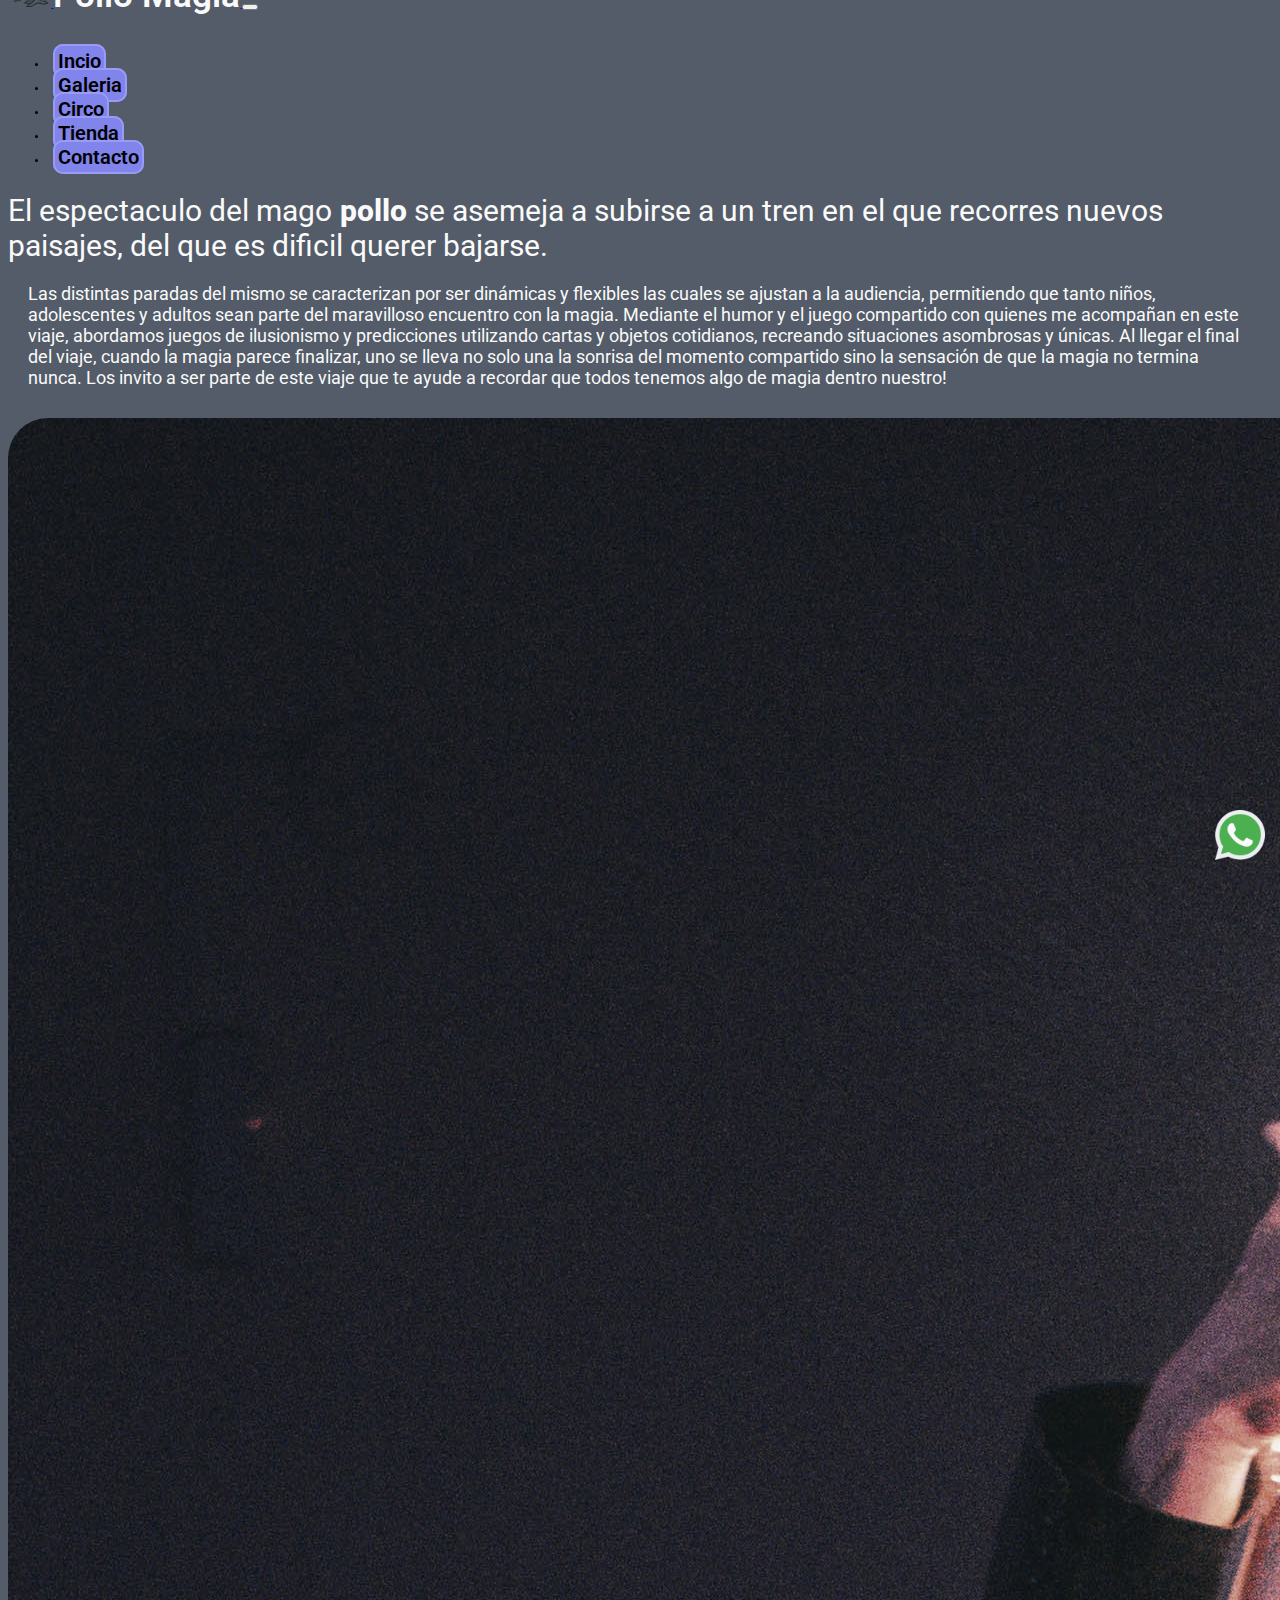
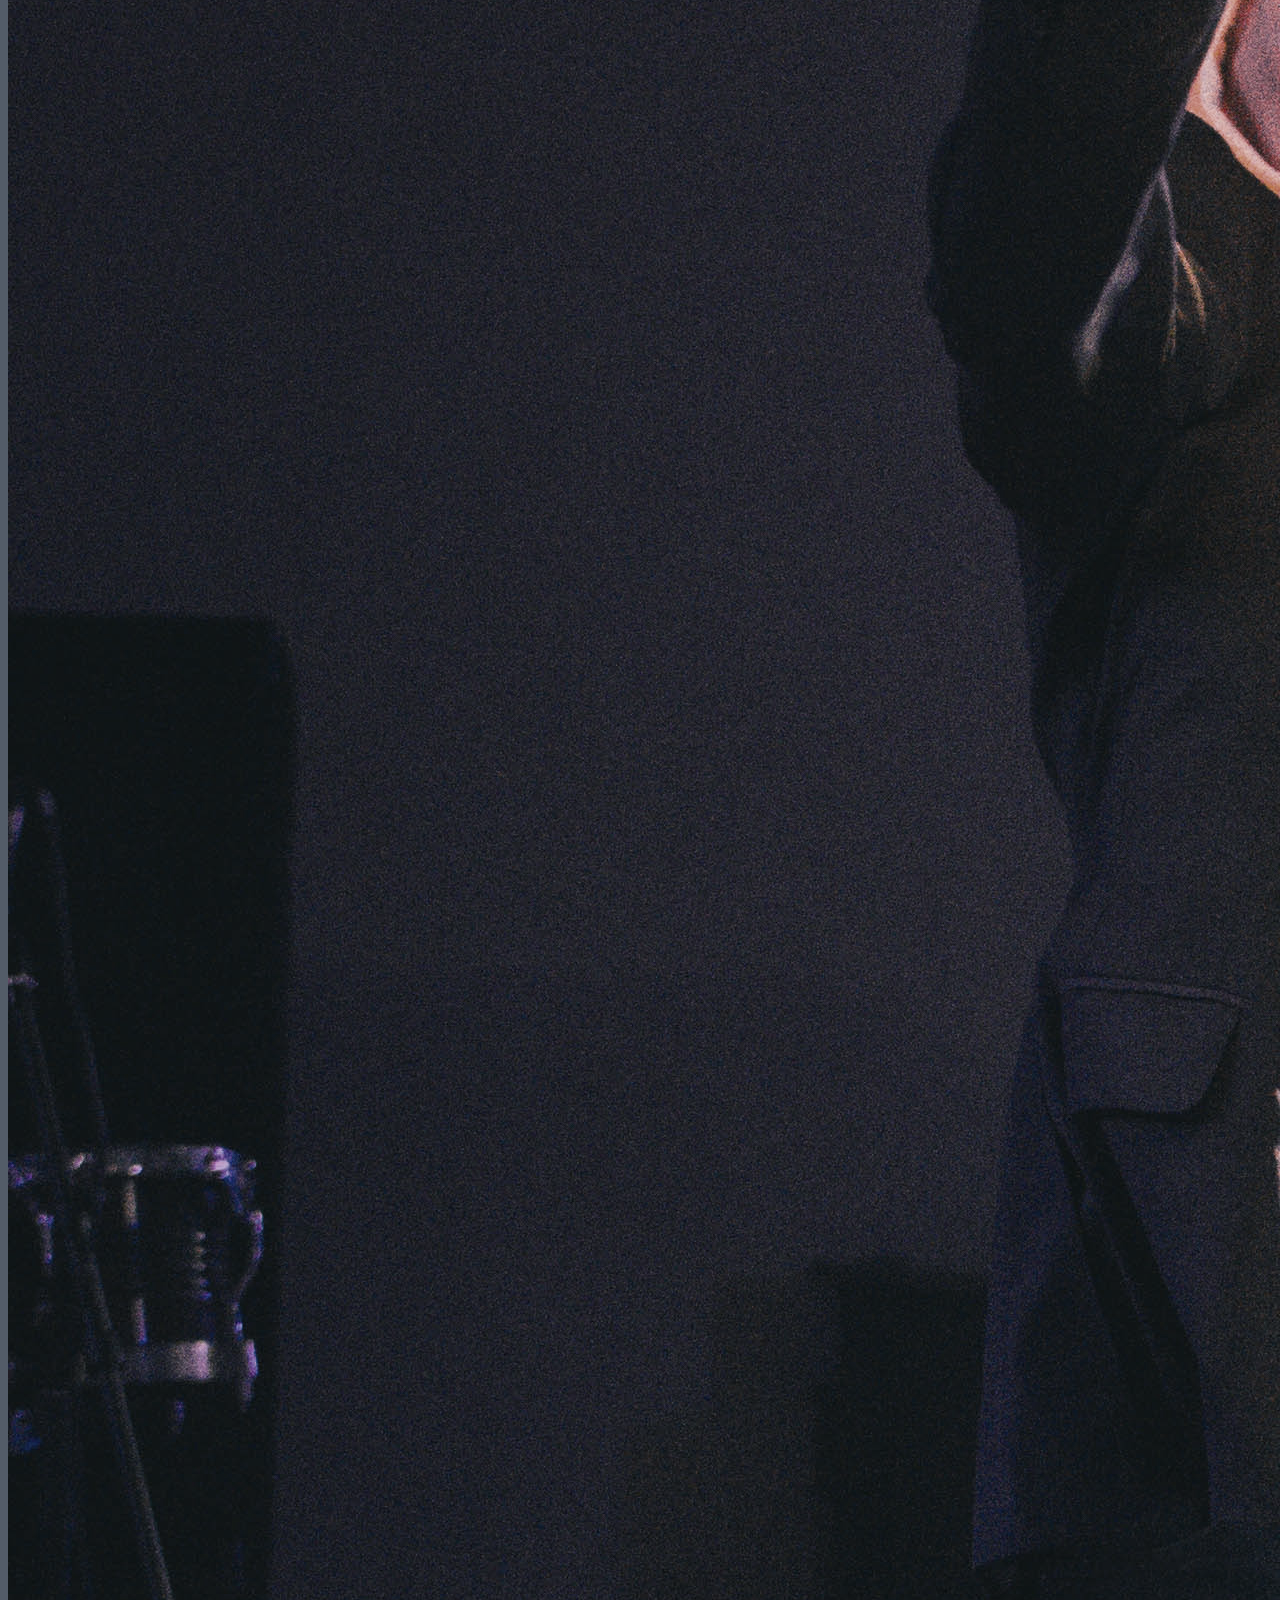
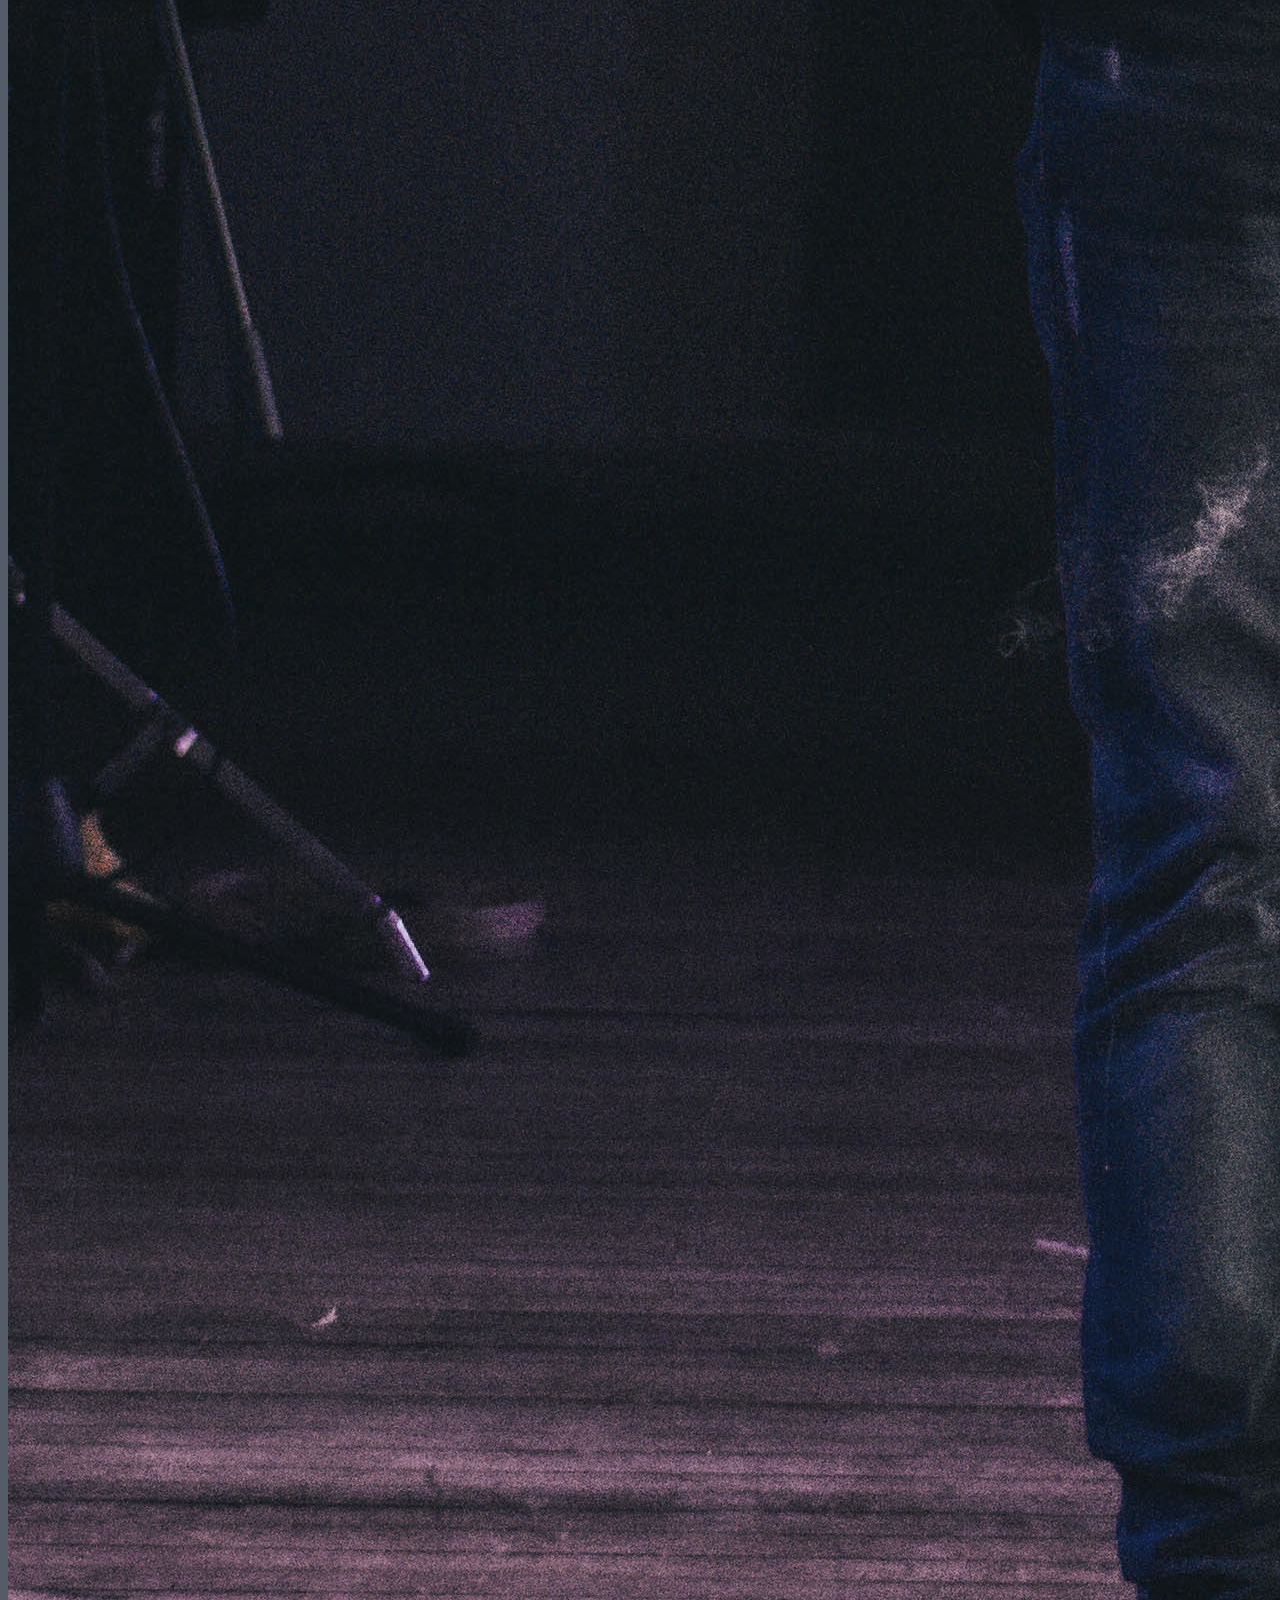
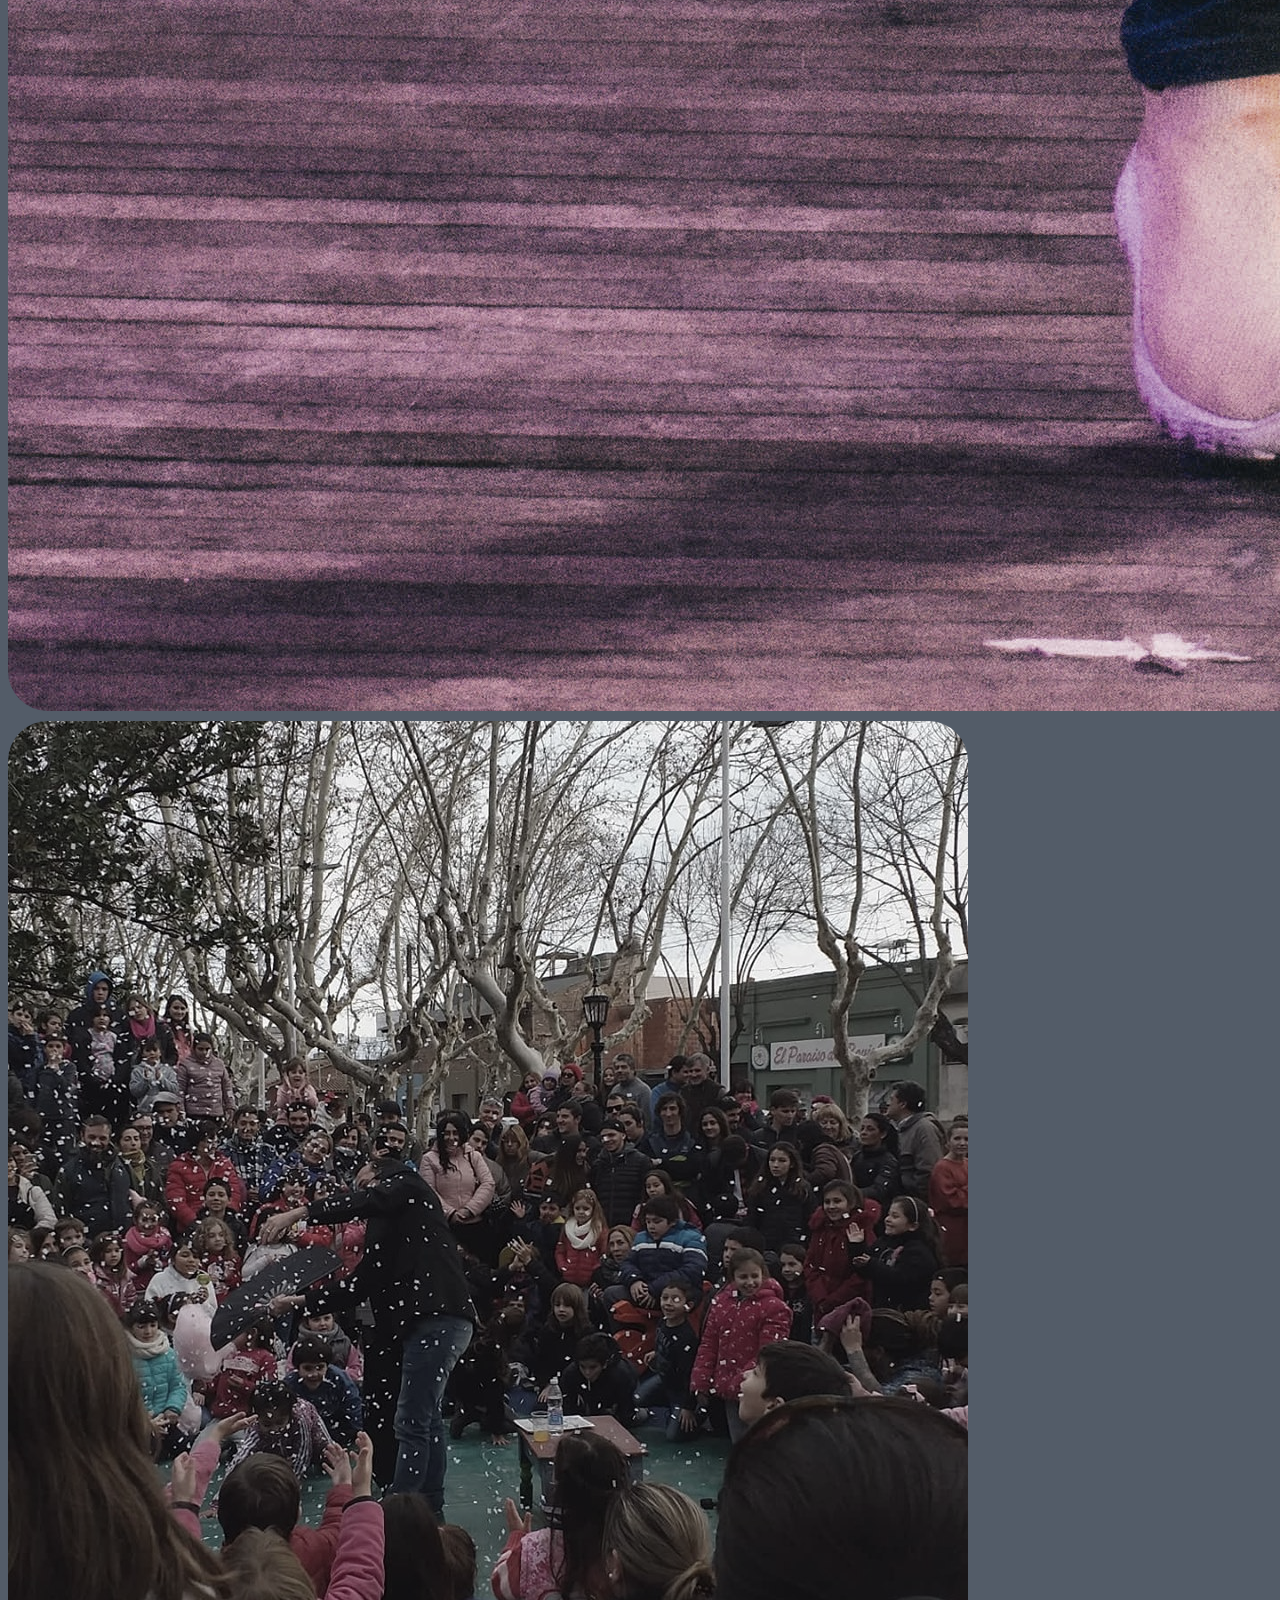
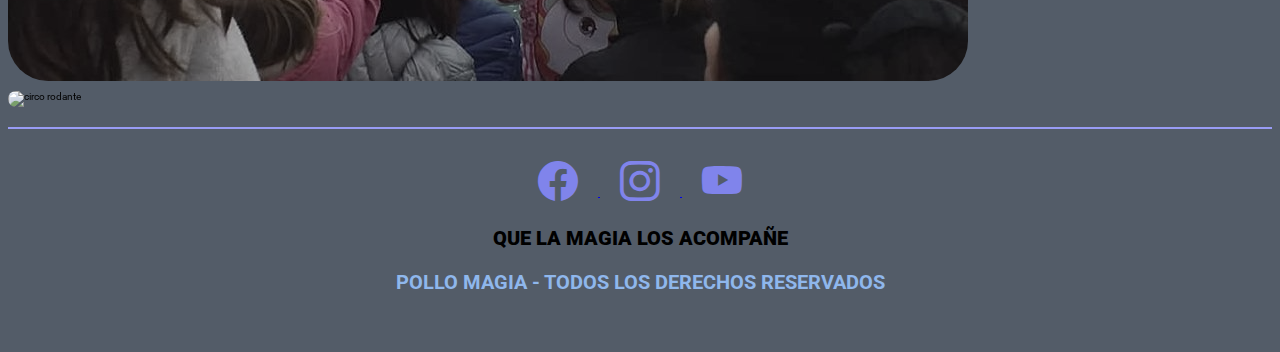
==== commit 22d9ca3c: "rotate logo" ====
--- a/index.html
+++ b/index.html
@@ -22,7 +22,8 @@
             <a class="nav-brand tituloPrincipal" href="../index.html">
                 <img class="imgLogo" src="img/logo1.png" alt="Logo Pollo">
                 <h1>Pollo Magia</h1>
-            </a>
+              </a>
+            
             <button class="navbar-toggler order-0" type="button" data-bs-toggle="collapse" data-bs-target="#navbarNav"
                 aria-controls="navbarNav" aria-expanded="false" aria-label="Toggle navigation">
                 <span class="navbar-toggler-icon"></span>
--- a/css/estilo.css
+++ b/css/estilo.css
@@ -111,8 +111,11 @@
 }
 
 .imgLogo {
-  height: 8rem;
-}
+  height: 7rem;
+  transition: all 1.8s;
+  transform: rotate(360deg)
+}
+ 
 
 /*HERO*/
 .hero {
